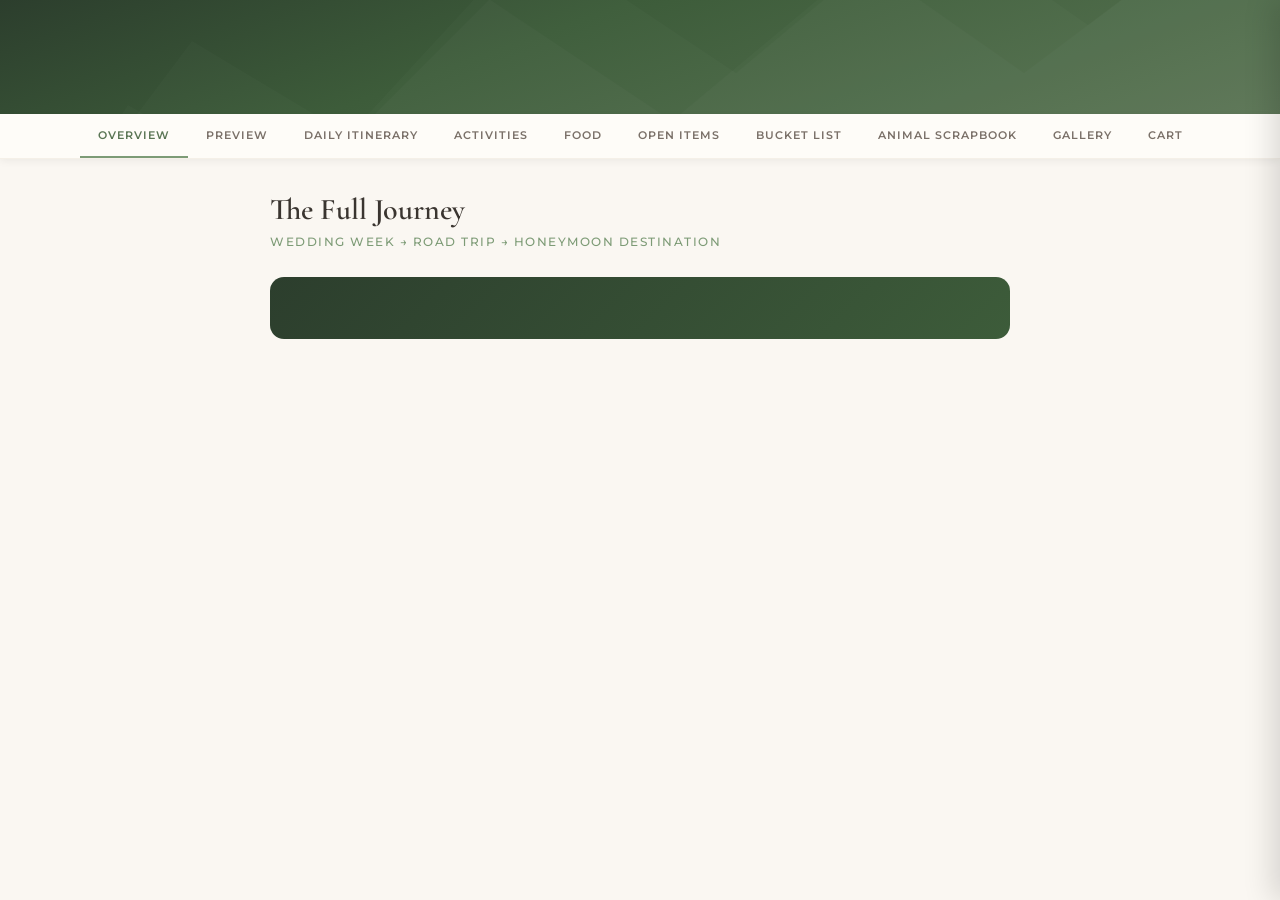
==== index.html @ e30eabe2 "Updated page icon" ====
<!doctype html>
<script type="application/json" id="cowork-artifact-meta">
  {
    "name": "hnymn",
    "schemaVersion": 1,
    "description": "Interactive itinerary builder"
  }
</script>
<html lang="en">
  <head>
    <meta charset="UTF-8" />
    <meta name="viewport" content="width=device-width, initial-scale=1.0" />
    <title>hnymn</title>
    <link
      rel="icon"
      href="https://xhatyapslpxsembgwbdt.supabase.co/storage/v1/object/public/site-assets/icons/hnymn-basic.png"
      type="image/png"
    />
    <link
      href="https://fonts.googleapis.com/css2?family=Cormorant+Garamond:ital,wght@0,400;0,600;1,400&family=Montserrat:wght@300;400;500;600&display=swap"
      rel="stylesheet"
    />
    <link rel="stylesheet" href="style.css" />
  </head>
  <body>
    <div id="offline-banner">
      ⚠ You are offline — some features may be unavailable.
    </div>

    <div class="hero">
      <div class="hero-content">
        <div class="hero-eyebrow" id="hero-eyebrow"></div>
        <h1 id="hero-title"></h1>
        <div class="hero-dates" id="hero-dates"></div>
        <div class="hero-tagline" id="hero-tagline"></div>
      </div>
    </div>

    <div class="tabs-bar">
      <button class="tab-btn active" onclick="switchTab('overview', event)">
        Overview
      </button>
      <button class="tab-btn" onclick="switchTab('preview', event)">
        Preview
      </button>
      <button class="tab-btn" onclick="switchTab('itinerary', event)">
        Daily Itinerary
      </button>
      <button class="tab-btn" onclick="switchTab('activities', event)">
        Activities
      </button>
      <button class="tab-btn" onclick="switchTab('food', event)">Food</button>
      <button class="tab-btn" onclick="switchTab('open', event)">
        Open Items
      </button>
      <button class="tab-btn" onclick="switchTab('bucket', event)">
        Bucket List
      </button>
      <button class="tab-btn" onclick="switchTab('animals', event)">
        Animal Scrapbook
      </button>
      <button class="tab-btn" onclick="switchTab('gallery', event)">
        Gallery
      </button>
      <button class="tab-btn" onclick="switchTab('costs', event)">Cart</button>
    </div>

    <div class="main">
      <!-- OVERVIEW TAB -->
      <div id="tab-overview" class="tab-panel active">
        <div class="section-title">The Full Journey</div>
        <div class="section-sub">
          Wedding Week → Road Trip → Honeymoon Destination
        </div>

        <div class="hotel-card">
          <div class="hotel-label" id="hotel-label"></div>
          <div class="hotel-name" id="hotel-name"></div>
          <div class="hotel-dates" id="hotel-dates"></div>
          <div class="hotel-detail" id="hotel-detail"></div>
        </div>

        <div class="timeline">
          <div id="pretrip-list"></div>
          <div id="overview-list"></div>
        </div>
      </div>

      <!-- ITINERARY TAB -->
      <div id="tab-itinerary" class="tab-panel">
        <div class="section-title">Day-by-Day Itinerary</div>
        <div class="section-sub">August 26 &#8211; September 2</div>

        <button class="edit-toggle edit-only" onclick="openStagingDrawer()">
          ✏️ Edit itinerary
        </button>
        <div id="itinerary-list"></div>
      </div>

      <!-- ACTIVITIES TAB -->
      <div id="tab-activities" class="tab-panel">
        <div class="section-title">Activities</div>
        <div class="section-sub">Scheduled &amp; On the Table</div>

        <div class="activities-grid" id="activities-grid"></div>
      </div>

      <!-- FOOD TAB -->
      <div id="tab-food" class="tab-panel">
        <div class="section-title">Food</div>
        <div class="section-sub">Where to eat &amp; drink in Jackson</div>

        <div id="food-options-list"></div>
      </div>

      <!-- BUCKET LIST TAB -->
      <div id="tab-bucket" class="tab-panel">
        <div class="section-title">Honeymoon Bucket List</div>
        <div class="section-sub">Tap to check off as you go</div>

        <ul class="bucket-list" id="bucketList"></ul>
      </div>

      <!-- ANIMAL SCRAPBOOK TAB -->
      <div id="tab-animals" class="tab-panel">
        <div class="section-title">Animal Scrapbook</div>
        <div class="section-sub">Tap to check off each one you spot</div>

        <div id="animal-scrapbook-list"></div>
      </div>

      <!-- OPEN ITEMS TAB -->
      <div id="tab-open" class="tab-panel">
        <div class="section-title">Open Items</div>
        <div class="section-sub">Decisions &amp; bookings still needed</div>

        <div id="open-items-list"></div>
      </div>

      <!-- GALLERY TAB -->
      <div id="tab-gallery" class="tab-panel">
        <div class="section-title">Gallery</div>
        <div class="section-sub">Photos from the trip</div>
        <div class="gallery-upload">
          <input
            type="file"
            id="gallery-file-input"
            accept="image/*"
            multiple
            style="display: none"
            onchange="handleGalleryUpload(this.files)"
          />
          <button
            type="button"
            id="gallery-upload-btn"
            class="gallery-upload-btn"
            onclick="document.getElementById('gallery-file-input').click()"
          >
            📷 Upload Photo
          </button>
        </div>
        <div class="gallery-grid" id="gallery-grid-render"></div>
      </div>

      <!-- PREVIEW TAB -->
      <div id="tab-preview" class="tab-panel"></div>

      <!-- CART TAB -->
      <div id="tab-costs" class="tab-panel">
        <div class="section-title">Cart</div>
        <div class="section-sub">Reservations &amp; selected extras</div>

        <div id="cart-content"></div>

        <p
          style="
            font-size: 12px;
            color: var(--warm-gray);
            margin-top: 8px;
            font-style: italic;
          "
        >
          All prices are estimates before tax &amp; tip. Reservations are
          already booked, so no price is shown.
        </p>
      </div>
    </div>

    <aside class="staging-drawer edit-only" id="staging-drawer">
      <div class="staging-header">
        <div class="staging-title">Edit Itinerary</div>
        <button class="staging-close" onclick="closeStagingDrawer()">✕</button>
      </div>
      <div class="staging-sub">
        Tap to select an item — selected items can be dragged into a day.
        Anything not yet placed appears here.
      </div>
      <div id="staging-list"></div>
      <div class="staging-footer">
        <button
          class="btn-save btn-save-all"
          id="save-all-btn"
          onclick="saveAllEdits()"
        >
          ✓ Save changes
        </button>
      </div>
    </aside>

    <div class="lightbox-overlay" id="lightbox" onclick="closeLightbox(event)">
      <div class="lightbox-box">
        <button class="lightbox-close" onclick="closeLightbox(event, true)">
          ✕
        </button>
        <img id="lightbox-img" src="" alt="" />
      </div>
    </div>

    <div id="menu-lightbox" onclick="closeMenuLightbox(event)">
      <div class="menu-modal" onclick="event.stopPropagation()">
        <button class="menu-close" onclick="closeMenuLightbox(event, true)">
          ✕
        </button>
        <div class="menu-title" id="menu-title"></div>
        <div class="menu-scroll" id="menu-scroll"></div>
      </div>
    </div>

    <footer id="site-footer"></footer>
    <button id="signout-btn" class="signout-btn" type="button">Sign out</button>

    <!-- Stage 7 cutover: the trip data/*.js files were removed from the load — all content now lives
     in Supabase and loads after login. The .js files remain on disk as a local backup (not served). -->
    <!-- Supabase: CDN library (global `supabase`) then our client (`sb`). Must load before the app script. -->
    <script src="https://cdn.jsdelivr.net/npm/@supabase/supabase-js@2"></script>
    <script src="data/supabase-client.js"></script>
    <script>
      // ===== CONTENT GLOBALS (Stage 7) — empty until loadCloudContent() fills them after sign-in =====
      let itineraryState = { days: [], unassignedItems: [] };
      let activitiesData = [];
      let foodOptionsData = [];
      let foodResearchData = {};
      let foodMenusData = {};
      let reservationsData = [];
      let pretripData = [];
      let openItemsData = [];
      let bucketlistData = [];
      let animalScrapbookData = [];
      let animalImages = {};
      const signoutBtn = document.getElementById("signout-btn");

      // ===== AUTH GATE (Stage 1) =====
      // Apply the user's Supabase role as a body class so CSS can hide editor controls.
      function applyRole(session) {
        const role =
          session &&
          session.user &&
          session.user.app_metadata &&
          session.user.app_metadata.role;
        document.body.classList.remove("role-editor", "role-viewer");
        document.body.classList.add(
          role === "editor" ? "role-editor" : "role-viewer",
        );
      }
      // Load cloud/cached state, then rebuild all visible app sections for this session.
      async function showApp(session) {
        if (session) document.body.classList.remove("no-session"); // Stage 8: real login clears offline read-only mode
        applyRole(session);
        await loadCloudContent(); // pull latest content from Supabase
        await loadChecklistState(); // pull bucket-list + animal-scrapbook checks
        await loadMediaUrls(); // sign preview + animal image URLs from the media bucket
        reseedWorkingState(); // rebuild editor state from the cloud content
        renderAll(); // render every tab from the cloud content
        renderGallery(); // async; populates the Gallery tab from Storage (fire-and-forget)
        signoutBtn.style.display = session ? "block" : "none";
      }

      // Stage 8: with no valid session, if we're offline AND have cached content, open the trip
      // read-only from cache instead of the login wall (so a lapsed ~1h token doesn't lock us out).
      // Route offline users to the cached read-only app; otherwise send them to sign-in.
      function offlineFallbackOrLogin() {
        if (!navigator.onLine && localStorage.getItem("offlineContent")) {
          document.body.classList.add("no-session");
          showApp(null);
        } else {
          window.location.href = "login.html";
        }
      }
      // Restore an existing session on load (Supabase persists it in localStorage → survives refresh).
      // Restore the persistent Supabase session before deciding which page state to show.
      sb.auth
        .getSession()
        .then(({ data: { session } }) => {
          session ? showApp(session) : offlineFallbackOrLogin();
        })
        // Log session-restore failures, then use the same offline/login routing.
        .catch((error) => {
          console.error("Unable to restore the Supabase session:", error);
          offlineFallbackOrLogin();
        });

      // Sign out and clear locally cached private content before returning to the login page.
      signoutBtn.addEventListener("click", async () => {
        try {
          const { error } = await sb.auth.signOut();
          if (error) throw error;
        } catch (error) {
          console.error("Unable to sign out:", error);
          alert("Unable to sign out. Please try again.");
          return;
        }
        // Clear on-device private caches so another account on this device can't read them.
        try {
          localStorage.removeItem("offlineContent");
          localStorage.removeItem("offlineChecklist");
          localStorage.removeItem("offlineChecklistDirty");
          localStorage.removeItem("offlineMediaUrls");
        } catch (e) {}
        if (window.caches) caches.delete("hnymn-img-v1");
        window.location.href = "login.html";
      });

      // ===== STAGE 3a: load content from Supabase and render from it (post-login) =====
      // Assign a {key:value} content map onto the globals. Shared by the live fetch and the Stage-8 cache.
      // Copy recognized Supabase content keys into the app's in-memory data variables.
      function applyContent(byKey) {
        if (!byKey) return;
        if (byKey.itinerary) itineraryState = byKey.itinerary;
        if (byKey.activities) activitiesData = byKey.activities;
        if (byKey.food_options) foodOptionsData = byKey.food_options;
        if (byKey.food_research) foodResearchData = byKey.food_research;
        if (byKey.food_menus) foodMenusData = byKey.food_menus;
        if (byKey.reservations) reservationsData = byKey.reservations;
        if (byKey.pretrip) pretripData = byKey.pretrip;
        if (byKey.open_items) openItemsData = byKey.open_items;
        if (byKey.bucket_list) bucketlistData = byKey.bucket_list;
        if (byKey.animals) animalScrapbookData = byKey.animals;
        if (byKey.animal_images) animalImages = byKey.animal_images;
        if (byKey.site) siteData = byKey.site;
        if (byKey.preview) previewData = byKey.preview;
      }
      // Fetch content rows; if the network fails, restore the last saved local snapshot.
      async function loadCloudContent() {
        try {
          const { data, error } = await sb.from("content").select("key,value");
          if (error || !data) throw error || new Error("no content");
          const byKey = {};
          data.forEach((r) => {
            byKey[r.key] = r.value;
          });
          applyContent(byKey);
          try {
            localStorage.setItem("offlineContent", JSON.stringify(byKey));
          } catch (e) {} // Stage 8: read-through cache
          return true;
        } catch (error) {
          // Stage 8: offline / fetch failed → render from the last-synced snapshot.
          try {
            const cached = localStorage.getItem("offlineContent");
            if (cached) {
              applyContent(JSON.parse(cached));
              console.warn(
                "Supabase content could not be loaded; using the saved offline copy.",
                error,
              );
              return true;
            }
          } catch (cacheError) {
            console.error(
              "Unable to read the saved offline content:",
              cacheError,
            );
          }
          console.error(
            "Unable to load Supabase content and no saved copy is available.",
            error,
          );
          return false;
        }
      }
      // Rebuild the editor's in-memory working state from the (now cloud) content.
      // Start a fresh editable draft and clear transient editor-only selections.
      function reseedWorkingState() {
        itineraryDraft = ensureUids(linkCatalog(seedDraft()));
        stagingPool = [];
        unassignedItems = dedupeUnassigned(
          JSON.parse(
            JSON.stringify(
              (itineraryState && itineraryState.unassignedItems) || [],
            ),
          ),
        );
        activityTiers = {};
      }
      // Render every tab from the current globals.
      // Refresh each view after cloud content has been loaded or changed.
      function renderAll() {
        renderSite();
        renderPreview();
        renderPretrip();
        renderOverview();
        renderItinerary();
        renderStaging();
        renderActivities();
        renderFoodOptions();
        renderCart();
        renderOpenItems();
        renderAnimalScrapbook();
        renderBucketList();
        applyEditGating();
      }

      // ===== STAGE 3b: site (hero/hotel/footer) + preview, extracted to data =====
      let siteData = {};
      let previewData = [];
      // Fill the hero, hotel card, and footer from the Supabase site record.
      function renderSite() {
        const s = siteData || {};
        // Set a page field as text by default; allow HTML only for trusted configured fields.
        const set = (id, val, asHtml) => {
          const el = document.getElementById(id);
          if (!el) return;
          if (asHtml) el.innerHTML = val || "";
          else el.textContent = val || "";
        };
        set("hero-eyebrow", s.heroEyebrow);
        set("hero-title", s.heroTitleHtml, true);
        set("hero-dates", s.heroDates);
        set("hero-tagline", s.heroTagline);
        set("hotel-label", s.hotelLabel);
        set("hotel-name", s.hotelName);
        set("hotel-dates", s.hotelDates);
        set("hotel-detail", s.hotelDetail, true);
        set("site-footer", s.footer);
      }
      // Build the Preview tab from its data and resolve image paths to signed URLs.
      function renderPreview() {
        const panel = document.getElementById("tab-preview");
        if (!panel) return;
        panel.innerHTML =
          '<div class="section-title">Preview</div>' +
          '<div class="section-sub">Inspiration for the heart</div>' +
          (previewData || [])
            .map(
              (sec) => `
        <div class="preview-section">
          <div class="preview-section-title">${sec.title || ""}</div>
          ${sec.description ? `<div class="preview-section-desc">${sec.description}</div>` : ""}
          <div class="gallery-grid">
            ${(sec.images || [])
              .map(
                (img) => `
            <div class="gallery-item">
              <img src="${mediaUrl(img.src)}" alt="${img.alt || ""}">
              ${img.caption ? `<div class="gallery-caption">${img.caption}</div>` : ""}
            </div>`,
              )
              .join("")}
          </div>
        </div>`,
            )
            .join("");
      }

      // ===== STAGE 4: persist itinerary edits + checklist to Supabase =====
      // Escape values inserted into HTML attributes such as data-key and value.
      function escAttr(s) {
        return String(s == null ? "" : s)
          .replace(/&/g, "&amp;")
          .replace(/"/g, "&quot;");
      }

      let checklistState = { bucket: [], animals: [] };
      // Load checklist state from Supabase and prefer unsynced local edits when present.
      async function loadChecklistState() {
        try {
          const { data, error } = await sb
            .from("checklist")
            .select("value")
            .eq("key", "state")
            .maybeSingle();
          if (error) throw error;
          checklistState =
            data && data.value
              ? {
                  bucket: data.value.bucket || [],
                  animals: data.value.animals || [],
                }
              : { bucket: [], animals: [] };
          // Stage 8: if local checks haven't synced yet, keep them instead of the (older) server copy.
          if (localStorage.getItem("offlineChecklistDirty")) {
            const cached = localStorage.getItem("offlineChecklist");
            if (cached) {
              try {
                checklistState = JSON.parse(cached);
              } catch (e) {}
            }
          } else {
            try {
              localStorage.setItem(
                "offlineChecklist",
                JSON.stringify(checklistState),
              );
            } catch (e) {} // read-through cache
          }
        } catch (error) {
          // Stage 8: offline → hydrate checks from the last-synced cache.
          try {
            const cached = localStorage.getItem("offlineChecklist");
            checklistState = cached
              ? JSON.parse(cached)
              : { bucket: [], animals: [] };
          } catch (e2) {
            checklistState = { bucket: [], animals: [] };
          }
          console.warn(
            "Unable to load checklist state from Supabase; using the saved local state.",
            error,
          );
        }
      }
      // Save checklist changes locally and remotely, recording a retry if offline.
      async function saveChecklistState() {
        // Stage 8: always mirror locally so checks survive offline + a reload.
        try {
          localStorage.setItem(
            "offlineChecklist",
            JSON.stringify(checklistState),
          );
        } catch (e) {}
        if (!navigator.onLine) {
          try {
            localStorage.setItem("offlineChecklistDirty", "1");
          } catch (e) {}
          return;
        }
        try {
          const { error } = await sb.from("checklist").upsert(
            {
              key: "state",
              value: checklistState,
              updated_at: new Date().toISOString(),
            },
            { onConflict: "key" },
          );
          if (error) throw error;
          try {
            localStorage.removeItem("offlineChecklistDirty");
          } catch (e) {} // synced
        } catch (error) {
          console.error(
            "Unable to save checklist state; it will be retried:",
            error,
          );
          try {
            localStorage.setItem("offlineChecklistDirty", "1");
          } catch (e2) {} // queued for reconnect
        }
      }
      // Stage 8: on reconnect, push any queued (offline) checklist change (whole-state, last-write-wins).
      // Retry a checklist write that was queued while offline.
      async function flushChecklistQueue() {
        if (navigator.onLine && localStorage.getItem("offlineChecklistDirty")) {
          await saveChecklistState();
        }
      }
      // Stage 8: offline banner + connectivity wiring.
      // Keep the banner and offline CSS state synchronized with browser connectivity.
      function updateOfflineBanner() {
        const off = !navigator.onLine;
        document.body.classList.toggle("offline", off);
        const banner = document.getElementById("offline-banner");
        if (banner) banner.style.display = off ? "block" : "none";
      }
      // Refresh offline UI and retry pending checklist data after reconnecting.
      window.addEventListener("online", () => {
        updateOfflineBanner();
        flushChecklistQueue();
      });
      // Refresh the offline UI when the browser loses its network connection.
      window.addEventListener("offline", updateOfflineBanner);
      updateOfflineBanner();

      // Return the current editable itinerary in the format stored in Supabase.
      function currentItineraryValue() {
        return { days: itineraryDraft, unassignedItems: unassignedItems };
      }
      // Persist the current itinerary draft for users with the editor role.
      async function saveItineraryToCloud() {
        if (!document.body.classList.contains("role-editor")) return false; // editor only (RLS also enforces server-side)
        try {
          const { error } = await sb.from("content").upsert(
            {
              key: "itinerary",
              value: currentItineraryValue(),
              updated_at: new Date().toISOString(),
            },
            { onConflict: "key" },
          );
          if (error) throw error;
          return true;
        } catch (error) {
          console.error("Unable to save itinerary to Supabase:", error);
          return false;
        }
      }

      // ===== STAGE 5: gallery photo uploads (private bucket → signed URLs) =====
      // Escape text content before placing it in generated HTML.
      function escHtml(s) {
        return String(s == null ? "" : s)
          .replace(/&/g, "&amp;")
          .replace(/</g, "&lt;")
          .replace(/>/g, "&gt;")
          .replace(/"/g, "&quot;");
      }
      // Load gallery records, sign their private image URLs, and display the photo cards.
      async function renderGallery() {
        const grid = document.getElementById("gallery-grid-render");
        if (!grid) return;
        let rows;
        try {
          const { data, error } = await sb
            .from("gallery")
            .select("id,storage_path,caption,created_at")
            .order("created_at", { ascending: false });
          if (error) throw error;
          rows = data || [];
        } catch (error) {
          console.error("Unable to load gallery records:", error);
          grid.innerHTML =
            '<div class="gallery-empty">Could not load photos. Check your connection and try again.</div>';
          return;
        }
        if (!rows.length) {
          grid.innerHTML =
            '<div class="gallery-empty">No photos yet — tap "📷 Upload Photo" to add one.</div>';
          return;
        }
        const paths = rows.map((r) => r.storage_path);
        const urlByPath = {};
        try {
          const { data: signed, error } = await sb.storage
            .from("gallery")
            .createSignedUrls(paths, 3600);
          if (error) throw error;
          (signed || []).forEach((s, i) => {
            if (s && s.signedUrl) urlByPath[paths[i]] = s.signedUrl;
          });
        } catch (error) {
          console.error("Unable to create signed gallery image URLs:", error);
        }
        grid.innerHTML = rows
          .map((r) => {
            const url = urlByPath[r.storage_path];
            const cap = r.caption || "";
            const capA = escAttr(cap);
            const media = url
              ? `<img src="${url}" alt="${capA || "Trip photo"}" loading="lazy">`
              : `<div class="gallery-missing">⚠ Image unavailable<span>(file moved or deleted)</span></div>`;
            return `<div class="gallery-item" data-id="${r.id}" data-caption="${capA}">
          ${media}
          <button class="gallery-edit-btn" title="Edit caption" onclick="event.stopPropagation(); editGalleryCaption('${r.id}', this)">✎</button>
          ${cap ? `<div class="gallery-caption">${escHtml(cap)}</div>` : ""}
        </div>`;
          })
          .join("");
      }
      // Upload selected photos to private Storage and save each photo's metadata row.
      async function handleGalleryUpload(files) {
        if (!files || !files.length) return;
        if (!navigator.onLine) {
          alert("You're offline — connect to the internet to upload photos.");
          return;
        } // Stage 8
        const {
          data: { user },
        } = await sb.auth.getUser();
        if (!user) {
          alert("Please sign in to upload.");
          return;
        }
        const btn = document.getElementById("gallery-upload-btn");
        if (btn) {
          btn.disabled = true;
          btn.textContent = "Uploading…";
        }
        for (const file of files) {
          try {
            const caption =
              prompt('Caption for "' + file.name + '" (optional):', "") || null;
            const ext = (file.name.split(".").pop() || "jpg").toLowerCase();
            const path = `${user.id}/${Date.now()}-${Math.random().toString(36).slice(2)}.${ext}`;
            const { error: upErr } = await sb.storage
              .from("gallery")
              .upload(path, file);
            if (upErr) {
              alert("Upload failed: " + upErr.message);
              continue;
            }
            const { error: insErr } = await sb.from("gallery").insert({
              storage_path: path,
              uploaded_by: user.id,
              caption: caption,
            });
            if (insErr) {
              alert("File uploaded but saving it failed: " + insErr.message);
            }
          } catch (e) {
            alert("Upload error: " + e.message);
          }
        }
        if (btn) {
          btn.disabled = false;
          btn.textContent = "📷 Upload Photo";
        }
        const input = document.getElementById("gallery-file-input");
        if (input) input.value = ""; // allow re-selecting the same file
        await renderGallery();
      }
      // Prompt for and persist a photo caption, then refresh the gallery.
      async function editGalleryCaption(id, btn) {
        if (!navigator.onLine) {
          alert("You're offline — connect to the internet to edit captions.");
          return;
        } // Stage 8
        const item = btn.closest(".gallery-item");
        const cur = (item && item.dataset.caption) || "";
        const val = prompt("Caption for this photo:", cur);
        if (val === null) return; // cancelled
        try {
          const { error } = await sb
            .from("gallery")
            .update({ caption: val })
            .eq("id", id);
          if (error) {
            alert("Could not update caption: " + error.message);
            return;
          }
        } catch (e) {
          alert("Could not update caption: " + e.message);
          return;
        }
        await renderGallery();
      }

      // ===== STAGE 6: preview + animal images from the private `media` bucket =====
      // Collect unique storage paths used by Preview and Animal Scrapbook images.
      function allMediaPaths() {
        const set = new Set();
        (previewData || []).forEach((sec) =>
          (sec.images || []).forEach((img) => {
            if (img && img.src) set.add(img.src);
          }),
        );
        Object.values(animalImages || {}).forEach((arr) =>
          (arr || []).forEach((p) => {
            if (p) set.add(p);
          }),
        );
        return Array.from(set);
      }
      let mediaUrls = {};
      // Request signed image URLs and fall back to the locally cached URL map offline.
      async function loadMediaUrls() {
        const paths = allMediaPaths();
        if (!paths.length) {
          mediaUrls = {};
          return;
        }
        try {
          const { data, error } = await sb.storage
            .from("media")
            .createSignedUrls(paths, 3600);
          if (error || !data) throw error || new Error("no signed urls");
          const map = {};
          data.forEach((s, i) => {
            if (s && s.signedUrl) map[paths[i]] = s.signedUrl;
          });
          mediaUrls = map;
          try {
            localStorage.setItem("offlineMediaUrls", JSON.stringify(map));
          } catch (e) {} // Stage 8: reuse offline
          warmMediaCache(); // Stage 8: proactively cache every media image so all show offline (even un-scrolled)
        } catch (e) {
          // Stage 8: offline → reuse the last-synced signed URLs so each <img src> stays a Supabase URL that the
          // service worker's path-keyed image cache can satisfy. (Falling back to the local path would miss that
          // cache and — post-cutover — those local files aren't even deployed.)
          try {
            const cached = localStorage.getItem("offlineMediaUrls");
            mediaUrls = cached ? JSON.parse(cached) : {};
          } catch (e2) {
            mediaUrls = {};
          }
        }
      }
      // Stage 8: fetch every media image once while online so the service worker caches its bytes for offline.
      // Cheap on repeat loads: already-cached images are served from the SW cache without hitting the network.
      // Warm the service worker's image cache in the background while connected.
      function warmMediaCache() {
        if (!navigator.onLine) return;
        Object.keys(mediaUrls).forEach((path) => {
          const url = mediaUrls[path];
          if (url) fetch(url).catch(() => {});
        });
      }
      // Falls back to the local file path if the media bucket has no signed URL (e.g. pre-migration on localhost).
      // Resolve a media path to its signed cloud URL or its original path.
      function mediaUrl(path) {
        return (mediaUrls && mediaUrls[path]) || path;
      }
      // Editor-only one-time migration: fetch each local image (served by the dev server) and upload it to the media bucket.
      // One-time maintenance helper for copying legacy local images into Supabase Storage.
      async function migrateImagesToCloud() {
        if (!document.body.classList.contains("role-editor")) return;
        const paths = allMediaPaths();
        const btn = document.getElementById("migrate-img-btn");
        if (btn) btn.disabled = true;
        let ok = 0,
          fail = 0;
        for (const path of paths) {
          try {
            const res = await fetch(path);
            if (!res.ok) {
              fail++;
            } else {
              const blob = await res.blob();
              const { error } = await sb.storage
                .from("media")
                .upload(path, blob, {
                  upsert: true,
                  contentType: blob.type || undefined,
                });
              if (error) fail++;
              else ok++;
            }
          } catch (e) {
            fail++;
          }
          if (btn)
            btn.textContent = "Migrating… " + (ok + fail) + "/" + paths.length;
        }
        if (btn) {
          btn.disabled = false;
          btn.textContent = "🖼 Migrate images to Supabase";
        }
        alert(
          "Images migrated: " +
            ok +
            " uploaded, " +
            fail +
            " failed (of " +
            paths.length +
            "). Reload to load them via signed URLs.",
        );
      }

      // Activate the requested tab panel and mark its clicked navigation button active.
      function switchTab(name, event) {
        const panel = document.getElementById("tab-" + name);
        if (!panel || !event || !event.currentTarget) return;
        document
          .querySelectorAll(".tab-panel")
          .forEach((p) => p.classList.remove("active"));
        document
          .querySelectorAll(".tab-btn")
          .forEach((b) => b.classList.remove("active"));
        panel.classList.add("active");
        event.currentTarget.classList.add("active");
      }

      // Expand or collapse a single itinerary day card.
      function toggleDay(card) {
        card.classList.toggle("open");
      }

      // Toggle a bucket-list or animal check and persist the updated checklist state.
      function toggleBucket(el) {
        if (document.body.classList.contains("no-session")) return; // Stage 8: offline read-only (no auth to persist)
        const on = el.classList.toggle("checked");
        const kind = el.dataset.kind,
          key = el.dataset.key;
        if (!kind || !key) return;
        const arr = checklistState[kind] || (checklistState[kind] = []);
        const i = arr.indexOf(key);
        if (on && i === -1) arr.push(key);
        else if (!on && i !== -1) arr.splice(i, 1);
        saveChecklistState();
      }

      // ── ACTIVITY TIER SELECTIONS (in-memory only; resets to defaults on reload) ──
      let activityTiers = {};

      // ── UNASSIGNED ITEMS — catalog items selected via "+" but not yet placed in a day ──
      // Seeded fresh from itineraryState on every load (no persistence). De-duped by type:id.
      // Remove duplicate selected catalog items while preserving their first occurrence.
      function dedupeUnassigned(items) {
        const seen = new Set();
        return items.filter((u) => {
          const key = u.type + ":" + u.id;
          if (seen.has(key)) return false;
          seen.add(key);
          return true;
        });
      }
      let unassignedItems = dedupeUnassigned(
        JSON.parse(JSON.stringify(itineraryState.unassignedItems)),
      );

      // Add an activity to or remove it from the unassigned cart.
      function toggleActivity(id) {
        if (placedDayOf("act:" + id) !== null) return;
        const idx = unassignedItems.findIndex(
          (u) => u.type === "activity" && u.id === id,
        );
        if (idx === -1)
          unassignedItems.push({
            type: "activity",
            id,
            uid: newUid(),
            time: null,
          });
        else unassignedItems.splice(idx, 1);
        renderActivities();
        renderCart();
        renderStaging();
      }
      // Add a food option to or remove it from the unassigned cart.
      function toggleFood(id) {
        if (placedDayOf("food:" + id) !== null) return;
        const idx = unassignedItems.findIndex(
          (u) => u.type === "food" && u.id === id,
        );
        if (idx === -1)
          unassignedItems.push({ type: "food", id, uid: newUid(), time: null });
        else unassignedItems.splice(idx, 1);
        renderFoodOptions();
        renderCart();
        renderStaging();
      }
      // Return the selected tier price for an activity, or its standard amount.
      function activityAmount(a) {
        if (a.tiers) {
          const tid = activityTiers[a.id] || a.tiers[0].id;
          const t = a.tiers.find((x) => x.id === tid) || a.tiers[0];
          return t.amount;
        }
        return a.amount || 0;
      }
      // Return the selected tier label for an activity, if it has tiers.
      function activityTierLabel(a) {
        if (!a.tiers) return null;
        const tid = activityTiers[a.id] || a.tiers[0].id;
        const t = a.tiers.find((x) => x.id === tid) || a.tiers[0];
        return t.label;
      }
      // Change an activity's selected pricing tier and refresh the related views.
      function setActivityTier(id, tierId) {
        activityTiers[id] = tierId;
        renderActivities();
        renderCart();
      }

      // Format a numeric amount as a dollar value.
      function fmt(n) {
        return "$" + n.toLocaleString();
      }

      // ── CATALOG LOOKUP UTILITIES (registry resolution by id) ──
      // Guard against empty/malformed ids so blank registry rows can't be matched.
      // Find an activity catalog entry by its stable ID.
      function getActivityById(id) {
        return id ? activitiesData.find((a) => a.id === id) || null : null;
      }
      // Find a food catalog entry by its stable ID.
      function getFoodById(id) {
        return id
          ? foodOptionsData.flatMap((g) => g.items).find((i) => i.id === id) ||
              null
          : null;
      }

      // foodOptionsData has no reliable icon → fall back to a category-appropriate emoji.
      const FOOD_CATEGORY_ICONS = {
        Dinner: "🍽️",
        Lunch: "🍔",
        Breakfast: "🥞",
        Snacks: "🧇",
        Coffee: "☕",
      };
      // Find the category group containing a food catalog entry.
      function getFoodCategory(id) {
        for (const g of foodOptionsData) {
          if (g.items.some((i) => i.id === id)) return g.category;
        }
        return null;
      }
      // Resolve a food icon from the item's icon or category fallback.
      function foodIconById(id) {
        const f = getFoodById(id);
        if (f && f.icon) return f.icon;
        return FOOD_CATEGORY_ICONS[getFoodCategory(id)] || "🍽️";
      }
      // Resolve an activity icon, using a pin when the catalog has none.
      function activityIconById(id) {
        const a = getActivityById(id);
        return a && a.icon ? a.icon : "📌";
      }

      // Resolves a catalog item reference to a full display object. Custom items pass through unchanged.
      // Inline fields override catalog defaults, but blank inline values never erase resolved display data.
      // Expand saved catalog references into the display fields used by itinerary cards.
      function expandItem(item) {
        if (!item.type || item.type === "custom") return item;
        let base;
        if (item.type === "activity") {
          const a = getActivityById(item.id);
          if (!a) return item;
          base = {
            icon: activityIconById(a.id),
            name: a.name,
            detail: a.description,
            sourceId: "act:" + a.id,
          };
        } else if (item.type === "food") {
          const f = getFoodById(item.id);
          if (!f) return item;
          base = {
            icon: foodIconById(f.id),
            name: f.name,
            detail: f.cost,
            sourceId: "food:" + f.id,
          };
        } else {
          return item;
        }
        const merged = { ...base, ...item };
        if (!item.icon) merged.icon = base.icon;
        if (!item.name) merged.name = base.name;
        if (item.detail == null || item.detail === "")
          merged.detail = base.detail;
        return merged;
      }

      // Render booked reservations, selected activities/food, and estimated totals.
      function renderCart() {
        const el = document.getElementById("cart-content");
        if (!el) return;
        let html = "";

        // Reservations (already booked; no prices, not selectable)
        html +=
          '<div class="cost-card"><div class="cost-header"><span>Reservations</span></div>';
        html += reservationsData
          .map(
            (r) => `
        <div class="cost-row">
          <span class="cost-name">${r.name}</span>
          <span style="font-size:12px; font-weight:500; color:var(--warm-gray);">${r.dateTime}</span>
        </div>`,
          )
          .join("");
        html += "</div>";

        // Activities — placed in a day OR in unassignedItems
        const acts = activitiesData.filter(
          (a) =>
            placedDayOf("act:" + a.id) !== null ||
            unassignedItems.some((u) => u.type === "activity" && u.id === a.id),
        );
        const actTotal = acts.reduce((s, a) => s + activityAmount(a), 0);
        html +=
          '<div class="cost-card"><div class="cost-header"><span>Activities</span></div>';
        html += acts.length
          ? acts
              .map((a) => {
                const pd = placedDayOf("act:" + a.id);
                return `
            <div class="cost-row">
              <span class="cost-name">${a.name}${a.tiers ? " — " + activityTierLabel(a) : ""}${pd ? ` <span class="cart-day-badge">Day ${pd}</span>` : ""}</span>
              <span class="cost-amount">${a.tiers ? fmt(activityAmount(a)) : a.price}</span>
            </div>`;
              })
              .join("")
          : '<div class="cost-row"><span class="cost-name" style="font-style:italic; color:var(--warm-gray);">None selected yet</span></div>';
        html += `<div class="cost-total-row"><div>Activities Subtotal</div><span class="cost-amount">${fmt(actTotal)}</span></div></div>`;

        // Food — placed in a day OR in unassignedItems
        const foods = foodOptionsData
          .flatMap((g) => g.items)
          .filter(
            (i) =>
              placedDayOf("food:" + i.id) !== null ||
              unassignedItems.some((u) => u.type === "food" && u.id === i.id),
          );
        const foodTotal = foods.reduce((s, i) => s + (i.amount || 0), 0);
        html +=
          '<div class="cost-card"><div class="cost-header"><span>Food</span></div>';
        html += foods.length
          ? foods
              .map((i) => {
                const pd = placedDayOf("food:" + i.id);
                return `
            <div class="cost-row">
              <span class="cost-name">${i.name}${pd ? ` <span class="cart-day-badge">Day ${pd}</span>` : ""}</span>
              <span class="cost-amount">${i.cost || (i.amount != null ? fmt(i.amount) : "—")}</span>
            </div>`;
              })
              .join("")
          : '<div class="cost-row"><span class="cost-name" style="font-style:italic; color:var(--warm-gray);">None selected yet</span></div>';
        html += `<div class="cost-total-row"><div>Food Subtotal</div><span class="cost-amount">${fmt(foodTotal)}</span></div></div>`;

        // Grand total (Activities + Food; reservations excluded)
        html += `<div class="cost-card"><div class="cost-total-row"><div><div>Grand Total</div><div class="cost-total-sub">Activities + Food (estimate)</div></div><span class="cost-amount">${fmt(actTotal + foodTotal)}</span></div></div>`;

        el.innerHTML = html;
      }

      // Render the pre-trip timeline from its configured content records.
      function renderPretrip() {
        const list = document.getElementById("pretrip-list");
        list.innerHTML = pretripData
          .map(
            (item) => `
        <div class="tl-item ${item.type}">
          <div class="tl-date">${item.date}</div>
          <div class="tl-title">${item.title}</div>
          <div class="tl-desc">${item.desc}</div>
        </div>
      `,
          )
          .join("");
      }
      renderPretrip();

      // Safely resolve a display name for a placed item: prefer the inline name, then fall back
      // to the catalog registry by id (or sourceId) for catalog items with no inline name.
      // Return the best available human-readable name for an itinerary item.
      function overviewItemName(act) {
        if (act.name) return act.name;
        if (act.type === "activity") {
          const a = getActivityById(act.id);
          if (a) return a.name;
        }
        if (act.type === "food") {
          const f = getFoodById(act.id);
          if (f) return f.name;
        }
        const sid = act.sourceId || "";
        if (sid.indexOf("act:") === 0) {
          const a = getActivityById(sid.slice(4));
          if (a) return a.name;
        }
        if (sid.indexOf("food:") === 0) {
          const f = getFoodById(sid.slice(5));
          if (f) return f.name;
        }
        return null;
      }
      // Dynamic Overview timeline — renders one .tl-item per day from itineraryDraft, reusing the
      // exact same tags/classes as the original static markup. The description is the day's activity
      // and meal names joined with " · ".
      // Build the Overview timeline from the live itinerary draft.
      function renderOverview() {
        const list = document.getElementById("overview-list");
        if (!list) return;
        const lastDay = itineraryDraft.length
          ? itineraryDraft[itineraryDraft.length - 1].dayNumber
          : null;
        list.innerHTML = itineraryDraft
          .map((day) => {
            const names = day.activities.map(overviewItemName).filter(Boolean);
            const desc = names.length ? names.join(" · ") : "—";
            const travel = day.dayNumber === lastDay ? " travel" : "";
            return `
        <div class="tl-item${travel}">
          <div class="tl-date">${day.dateLabel}</div>
          <div class="tl-title">${day.title} — Day ${day.dayNumber}</div>
          <div class="tl-desc">${desc}</div>
        </div>`;
          })
          .join("");
      }

      // Render day cards and preserve which cards were expanded during the refresh.
      function renderItinerary() {
        const list = document.getElementById("itinerary-list");
        if (!list) return;
        const edit =
          typeof isDesktopEdit === "function" &&
          isDesktopEdit() &&
          document.body.classList.contains("editing");
        const open = new Set(
          Array.from(list.querySelectorAll(".day-card.open")).map((c) =>
            c.getAttribute("data-day"),
          ),
        );
        list.innerHTML = itineraryDraft
          .map(
            (day) => `
        <div class="day-card" data-day="${day.dayNumber}">
          <div class="day-header" onclick="toggleDay(this.closest('.day-card'))">
            <div class="day-number">${day.dayNumber}</div>
            <div class="day-title-wrap">
              <div class="day-date-label">${day.dateLabel}</div>
              ${edit ? `<input class="day-title-input" value="${(day.title || "").replace(/&/g, "&amp;").replace(/"/g, "&quot;")}" onclick="event.stopPropagation()" onchange="setDayTitle(${day.dayNumber}, this.value)">` : `<div class="day-title">${day.title}</div>`}
            </div>
            <div class="day-chevron">&#9660;</div>
          </div>
          <div class="day-body" ${edit ? `ondragover="allowDrop(event)" ondrop="dropOnDay(event, ${day.dayNumber})"` : ""}>
            <ul class="activity-list">
              ${day.activities
                .map((a) =>
                  edit && a.type === "custom"
                    ? customEditItemHtml(a, day.dayNumber)
                    : `
                <li class="activity-item" data-uid="${a.uid}" ${edit ? `draggable="true" ondragstart="dragStartItem(event, '${a.uid}')" ondragover="allowDrop(event)" ondrop="dropOnItem(event, ${day.dayNumber}, '${a.uid}')"` : ""}>
                  ${edit ? '<span class="item-drag-handle" title="Drag to reorder">⠿</span>' : ""}
                  <div class="activity-icon">${a.icon}</div>
                  <div class="activity-content">
                    ${edit ? `<input type="time" class="activity-time-input" value="${a.time || ""}" onclick="event.stopPropagation()" onchange="setItemTime('${a.uid}', this.value)">` : a.time ? `<div class="activity-time">${formatTime(a.time)}</div>` : ""}
                    <div class="activity-name">${a.name}</div>
                    ${a.detail ? `<div class="activity-detail">${a.detail}</div>` : ""}
                  </div>
                  ${a.badge ? `<span class="activity-badge ${a.badgeType}">${a.badge}</span>` : ""}
                  ${edit ? `<button class="item-remove" title="Remove from day" onclick="removeItem(event, ${day.dayNumber}, '${a.uid}')">✕</button>` : ""}
                </li>
              `,
                )
                .join("")}
              ${edit && day.activities.length === 0 ? '<li class="activity-empty">Drop items here</li>' : ""}
            </ul>
            ${edit ? `<button class="add-custom-btn" onclick="addCustomItem(${day.dayNumber})" title="Add a custom option to this day">＋ Add custom</button>` : ""}
          </div>
        </div>
      `,
          )
          .join("");
        Array.from(list.querySelectorAll(".day-card")).forEach((c) => {
          if (open.has(c.getAttribute("data-day"))) c.classList.add("open");
        });
        if (!open.size && list.firstElementChild)
          list.firstElementChild.classList.add("open");
      }

      // Render categorized restaurants and food options with selection/menu controls.
      function renderFoodOptions() {
        const list = document.getElementById("food-options-list");
        list.innerHTML = foodOptionsData
          .map(
            (group) => `
        <div class="food-group">
          <div class="food-group-title">${group.category}</div>
          ${group.items
            .map((item) => {
              const placedDay = placedDayOf("food:" + item.id);
              const locked = placedDay !== null;
              const inCart =
                locked ||
                unassignedItems.some(
                  (u) => u.type === "food" && u.id === item.id,
                );
              const cartTitle = locked
                ? "Placed on Day " +
                  placedDay +
                  " — remove it from the itinerary to unselect"
                : inCart
                  ? "Remove from cart"
                  : "Add to cart";
              const icon =
                item.icon && item.icon.trim()
                  ? item.icon
                  : FOOD_CATEGORY_ICONS[group.category] || "🍽️";
              const research =
                typeof foodResearchData !== "undefined"
                  ? foodResearchData[item.id]
                  : null;
              const summary =
                research && research.summary ? research.summary : "";
              const hasMenu =
                typeof foodMenusData !== "undefined" &&
                !!foodMenusData[item.id];
              return `
            <div class="food-item">
              <div class="food-item-row">
                <div class="activity-icon">${icon}</div>
                <div class="food-text">
                  <div class="food-name">${item.name}</div>
                  ${item.cost ? `<div class="food-cost">${item.cost}</div>` : ""}
                </div>
                <div class="food-actions">
                  ${hasMenu ? `<button class="food-menu-btn" onclick="openMenuLightbox('${item.id}')">📖 Menu</button>` : ""}
                  ${summary ? `<button class="food-menu-btn" onclick="toggleFoodSummary('${item.id}', this)">🔽 See More</button>` : ""}
                  <div class="cart-check ${inCart ? "in-cart" : ""}${locked ? " locked" : ""}" onclick="toggleFood('${item.id}')" title="${cartTitle}">${locked ? "🔒" : inCart ? "−" : "+"}</div>
                </div>
              </div>
              ${summary ? `<div class="food-summary-panel" id="summary-${item.id}">${summary}</div>` : ""}
            </div>`;
            })
            .join("")}
        </div>
      `,
          )
          .join("");
      }

      // Render animals, their notes, checklist state, and associated photos.
      function renderAnimalScrapbook() {
        const list = document.getElementById("animal-scrapbook-list");
        list.innerHTML = animalScrapbookData
          .map(
            (group) => `
        <div class="animal-group">
          <div class="animal-group-title">${group.category}</div>
          <ul class="bucket-list">
            ${group.items
              .map(
                (item) => `
              <li class="bucket-item${(checklistState.animals || []).includes(item.name) ? " checked" : ""}" data-kind="animals" data-key="${escAttr(item.name)}" onclick="toggleBucket(this)">
                <div class="bucket-check">&#10003;</div>
                <div class="animal-text">
                  <div class="animal-name">${item.name}</div>
                  ${item.note ? `<div class="animal-note">${item.note}</div>` : ""}
                </div>
                ${(animalImages[item.name] || []).length ? `<div class="animal-thumbs">${(animalImages[item.name] || []).map((src) => `<img src="${mediaUrl(src)}" alt="${item.name}" loading="lazy">`).join("")}</div>` : ""}
              </li>
            `,
              )
              .join("")}
          </ul>
        </div>
      `,
          )
          .join("");
      }
      renderAnimalScrapbook();

      // Render the honeymoon bucket-list items and their checked state.
      function renderBucketList() {
        const list = document.getElementById("bucketList");
        const checked = checklistState.bucket || [];
        list.innerHTML = bucketlistData
          .map(
            (text) => `
        <li class="bucket-item${checked.includes(text) ? " checked" : ""}" data-kind="bucket" data-key="${escAttr(text)}" onclick="toggleBucket(this)">
          <div class="bucket-check">&#10003;</div>
          ${text}
        </li>
      `,
          )
          .join("");
      }
      renderBucketList();

      // Reservations are the "already booked" set. Matched fuzzily by name so a catalog name like
      // "Jackson Hole White Water Rafting" still matches the reservation "White Water Rafting".
      // Check whether a reservation record already covers a name.
      function isBooked(name) {
        if (!name) return false;
        const n = name.toLowerCase();
        return reservationsData.some((r) => {
          const rn = (r.name || "").toLowerCase();
          return rn && (n.includes(rn) || rn.includes(n));
        });
      }
      // Scan the live itinerary for placed catalog items that still need action:
      //   • activities that cost money (amount > 0), and
      //   • food in the Dinner category (needs a table reservation),
      // excluding anything already booked. De-duped by sourceId.
      // Derive booking/payment reminders from the activities placed in the itinerary.
      function deriveOpenItemsFromItinerary() {
        const out = [];
        const seen = new Set();
        itineraryDraft.forEach((day) =>
          day.activities.forEach((a) => {
            const sid = a.sourceId || "";
            if (!sid || seen.has(sid)) return;
            if (sid.indexOf("act:") === 0) {
              const act = getActivityById(sid.slice(4));
              if (act && activityAmount(act) > 0 && !isBooked(act.name)) {
                seen.add(sid);
                out.push({
                  icon: act.icon || "💵",
                  title: act.name + " — Book & Pay",
                  desc: `Scheduled on Day ${day.dayNumber} · ${act.price || fmt(activityAmount(act))}. Not booked yet — reserve and pay ahead.`,
                });
              }
            } else if (sid.indexOf("food:") === 0) {
              const food = getFoodById(sid.slice(5));
              if (
                food &&
                getFoodCategory(food.id) === "Dinner" &&
                !isBooked(food.name)
              ) {
                seen.add(sid);
                out.push({
                  icon: foodIconById(food.id),
                  title: food.name + " — Reserve a Table",
                  desc: `Dinner scheduled on Day ${day.dayNumber}. No reservation on file — call ahead to book.`,
                });
              }
            }
          }),
        );
        return out;
      }
      // Render derived reminders together with any manually configured open items.
      function renderOpenItems() {
        const list = document.getElementById("open-items-list");
        if (!list) return;
        // Convert one reminder record into its display card.
        const itemHtml = (item) => `
        <div class="open-item">
          <div class="open-item-icon">${item.icon}</div>
          <div>
            <div class="open-item-title">${item.title}</div>
            <div class="open-item-desc">${item.desc}</div>
          </div>
        </div>`;
        const derived = deriveOpenItemsFromItinerary();
        let html = "";
        if (derived.length) {
          html +=
            '<div class="open-subhead">Needs Booking — From Your Itinerary</div>';
          html += derived.map(itemHtml).join("");
          html += '<div class="open-subhead">Other Reminders</div>';
        }
        html += openItemsData.map(itemHtml).join("");
        list.innerHTML = html;
      }

      // Render activity cards and their add-to-cart or pricing-tier controls.
      function renderActivities() {
        const grid = document.getElementById("activities-grid");
        grid.innerHTML = activitiesData
          .filter((a) => a.id && a.name)
          .map((a) => {
            const placedDay = placedDayOf("act:" + a.id);
            const locked = placedDay !== null;
            const inUnassigned = unassignedItems.some(
              (u) => u.type === "activity" && u.id === a.id,
            );
            const inCart = locked || inUnassigned;
            const statusClass = placedDay
              ? "status-scheduled"
              : "status-option";
            const statusText = placedDay
              ? "Scheduled · Day " + placedDay
              : "Option";
            const cartTitle = locked
              ? "Placed on Day " +
                placedDay +
                " — remove it from the itinerary to unselect"
              : inCart
                ? "Remove from cart"
                : "Add to cart";
            return `
        <div class="act-card">
          <div class="cart-check act-cart ${inCart ? "in-cart" : ""}${locked ? " locked" : ""}" onclick="toggleActivity('${a.id}')" title="${cartTitle}">${locked ? "🔒" : inCart ? "−" : "+"}</div>
          <div class="act-card-icon">${a.icon}</div>
          <span class="act-status ${statusClass}">${statusText}</span>
          <div class="act-card-name">${a.name}</div>
          <div class="act-card-detail">${a.description}</div>
          <div class="act-card-price">${a.price}</div>
          ${
            a.tiers
              ? `<div class="tier-select">${a.tiers
                  .map((t) => {
                    const sel = (activityTiers[a.id] || a.tiers[0].id) === t.id;
                    return `<button class="tier-chip ${sel ? "sel" : ""}" onclick="setActivityTier('${a.id}','${t.id}')">${t.label} · ${fmt(t.amount)}</button>`;
                  })
                  .join("")}</div>`
              : ""
          }
        </div>`;
          })
          .join("");
      }

      // renderActivities() / renderCart() run from the editor init, after itineraryDraft exists.

      // ── ITINERARY EDITOR (desktop-only draft, staging drawer, drag-to-place) ──
      const EDIT_BP = 480;
      // Return whether the viewport is wide enough to enable itinerary editing.
      function isDesktopEdit() {
        return window.innerWidth > EDIT_BP;
      }

      let _uidc = 0;
      // Generate a unique ID for a draft itinerary item.
      function newUid() {
        return "u" + Date.now().toString(36) + (_uidc++).toString(36);
      }
      // Copy the saved itinerary and expand catalog references into display records.
      function seedDraft() {
        return itineraryState.days.map((day) => ({
          ...day,
          activities: day.activities.map((a) =>
            expandItem(JSON.parse(JSON.stringify(a))),
          ),
        }));
      }
      // Ensure each activity in the draft has a stable ID for editing and drag/drop.
      function ensureUids(days) {
        days.forEach((d) =>
          d.activities.forEach((a) => {
            if (!a.uid) a.uid = newUid();
          }),
        );
        return days;
      }
      // Map catalog names and aliases to their canonical activity or food IDs.
      function catalogNameToSourceId() {
        const map = {};
        activitiesData.forEach((a) => {
          if (!a.id || !a.name) return;
          map[a.name] = "act:" + a.id;
          if (Array.isArray(a.aliases))
            a.aliases.forEach((n) => {
              if (n) map[n] = "act:" + a.id;
            });
        });
        foodOptionsData
          .flatMap((g) => g.items)
          .forEach((i) => {
            if (i.id && i.name && !(i.name in map))
              map[i.name] = "food:" + i.id;
          });
        return map;
      }
      // Link saved itinerary rows to catalog IDs so selections stay consistent.
      function linkCatalog(days) {
        const map = catalogNameToSourceId();
        map["Jenny Lake boat shuttle → Cascade Canyon Trail (4 hrs)"] =
          "act:jenny-lake-cascade";
        map["Cascade Canyon"] = "act:jenny-lake-cascade";
        map["Jenny Lake Boat Shuttle"] = "act:jenny-lake-cascade";
        map["Cascade Canyon Hike"] = "act:jenny-lake-cascade";

        days.forEach((d) =>
          d.activities.forEach((a) => {
            if (!a.sourceId) {
              if (map[a.name]) {
                a.sourceId = map[a.name];
              } else if (a.name) {
                for (const key in map) {
                  if (!key) continue;
                  if (
                    a.name.toLowerCase().includes(key.toLowerCase()) ||
                    key.toLowerCase().includes(a.name.toLowerCase())
                  ) {
                    a.sourceId = map[key];
                    break;
                  }
                }
              }
            }
          }),
        );
        return days;
      }
      // ── IN-MEMORY WORKING STATE ──
      // No persistence: the editor seeds fresh from itineraryState on every page load and
      // resets on refresh. No localStorage, no baseline, no undo stack, no autosave.
      let itineraryDraft = ensureUids(linkCatalog(seedDraft()));
      let stagingPool = [];

      // Update a day's title and refresh/save the draft if it changed.
      function setDayTitle(dayNumber, value) {
        const day = itineraryDraft.find((d) => d.dayNumber === dayNumber);
        if (!day || day.title === value) return;
        day.title = value;
        commitDraftChange();
      }

      // ── CUSTOM OPTIONS (user-authored day items, edit mode) ──
      // Custom items are plain { type:'custom', uid, icon, name, detail } — they already save with the
      // itinerary (currentItineraryValue → Supabase) and reload via expandItem, so this is UI-only.
      // Curated emoji set for the picker; add/remove freely.
      const CUSTOM_ICONS = [
        "⭐",
        "🥾",
        "🏔️",
        "🌄",
        "🌅",
        "📸",
        "🚗",
        "✈️",
        "🏨",
        "🍽️",
        "☕",
        "🥞",
        "🍔",
        "🧇",
        "🍷",
        "🧺",
        "🚣",
        "🐎",
        "🚲",
        "🛍️",
        "🎡",
        "💆",
        "⛪",
        "🙏",
        "🦌",
        "🐻",
        "❤️",
        "🎁",
        "🎶",
        "📖",
        "🛁",
        "🗺️",
      ];
      // Find an item in the editable draft by its unique ID.
      function findDraftItem(uid) {
        for (const d of itineraryDraft) {
          const a = d.activities.find((x) => x.uid === uid);
          if (a) return a;
        }
        return null;
      }
      // Native <input type="time"> stores 24h "HH:MM"; show a friendly 12h label. Other formats pass through.
      // Convert a browser time input to a readable 12-hour label.
      function formatTime(t) {
        if (!t) return "";
        const m = /^(\d{1,2}):(\d{2})$/.exec(t);
        if (!m) return t;
        let h = parseInt(m[1], 10);
        const min = m[2];
        const ap = h < 12 ? "AM" : "PM";
        h = h % 12;
        if (h === 0) h = 12;
        return h + ":" + min + " " + ap;
      }
      // Set/clear the time on any placed item (activity, food, or custom). Autosaves; no itinerary
      // re-render so the time picker keeps focus (same approach as the custom-field editor).
      // Save a changed item's time without rebuilding the focused itinerary control.
      function setItemTime(uid, value) {
        const it = findDraftItem(uid);
        if (!it) return;
        const v = value || null;
        if (it.time === v) return;
        it.time = v;
        renderOverview();
        saveItineraryToCloud();
      }
      // Editable custom row (edit mode). Name/description autosave on blur (onchange) via setCustomField;
      // the icon picker updates in place so a half-typed field keeps focus.
      // Build the editable HTML row for a user-created itinerary item.
      function customEditItemHtml(a, dayNumber) {
        const icons = CUSTOM_ICONS.map(
          (ic) =>
            `<button type="button" class="icon-choice ${a.icon === ic ? "sel" : ""}" data-icon="${ic}" onclick="setCustomIcon('${a.uid}', this.dataset.icon)">${ic}</button>`,
        ).join("");
        return `
                <li class="activity-item custom-edit" data-uid="${a.uid}" ondragover="allowDrop(event)" ondrop="dropOnItem(event, ${dayNumber}, '${a.uid}')">
                  <div class="custom-edit-top">
                    <span class="item-drag-handle" title="Drag to reorder" draggable="true" ondragstart="dragStartItem(event, '${a.uid}')">⠿</span>
                    <span class="custom-edit-current-icon">${a.icon || "⭐"}</span>
                    <button type="button" class="icon-select-btn" onclick="toggleIconPicker('${a.uid}')">Select icon</button>
                    <span class="custom-edit-label">Custom option</span>
                    <button class="item-remove" title="Remove from day" onclick="removeItem(event, ${dayNumber}, '${a.uid}')" style="margin-left:auto">✕</button>
                  </div>
                  <div class="custom-icon-picker">${icons}</div>
                  <input class="custom-name-input" id="custom-name-${a.uid}" placeholder="Name (e.g. Sunset walk by the river)" value="${escAttr(a.name)}" onchange="setCustomField('${a.uid}', 'name', this.value)">
                  <div class="custom-time-row"><span class="custom-edit-label">Time</span><input type="time" class="activity-time-input" value="${a.time || ""}" onchange="setItemTime('${a.uid}', this.value)"></div>
                  <textarea class="custom-detail-input" placeholder="Description (optional)" onchange="setCustomField('${a.uid}', 'detail', this.value)">${escHtml(a.detail)}</textarea>
                </li>`;
      }
      // Add a blank custom row to a day and focus its name field.
      function addCustomItem(dayNumber) {
        if (!isDesktopEdit()) return;
        const day = itineraryDraft.find((d) => d.dayNumber === dayNumber);
        if (!day) return;
        const uid = newUid();
        day.activities.push({
          type: "custom",
          uid,
          icon: "⭐",
          name: "",
          detail: "",
          time: null,
        });
        renderItinerary(); // show the new editable row; don't persist an empty scaffold yet
        setTimeout(() => {
          const el = document.getElementById("custom-name-" + uid);
          if (el) el.focus();
        }, 0);
      }
      // Show/hide the icon grid for a custom row (grid is collapsed until "Select icon" is pressed).
      // Toggle the emoji picker on a custom itinerary item.
      function toggleIconPicker(uid) {
        const li = document.querySelector(
          '.custom-edit[data-uid="' + uid + '"]',
        );
        if (!li) return;
        const picker = li.querySelector(".custom-icon-picker");
        const btn = li.querySelector(".icon-select-btn");
        if (!picker) return;
        const open = picker.classList.toggle("open");
        if (btn) btn.textContent = open ? "Close icons" : "Select icon";
      }
      // Set a custom item's icon and update its preview without losing input focus.
      function setCustomIcon(uid, icon) {
        const it = findDraftItem(uid);
        if (!it) return;
        const li = document.querySelector(
          '.custom-edit[data-uid="' + uid + '"]',
        );
        // Collapse the grid again once a choice is made (or the same icon is re-picked).
        if (li) {
          const picker = li.querySelector(".custom-icon-picker");
          if (picker) picker.classList.remove("open");
          const btn = li.querySelector(".icon-select-btn");
          if (btn) btn.textContent = "Select icon";
        }
        if (it.icon === icon) return; // unchanged → just collapse
        it.icon = icon;
        // Update highlight + preview in place so a focused name/description input isn't disturbed.
        if (li) {
          li.querySelectorAll(".icon-choice").forEach((b) =>
            b.classList.toggle("sel", b.dataset.icon === icon),
          );
          const cur = li.querySelector(".custom-edit-current-icon");
          if (cur) cur.textContent = icon;
        }
        saveCustomEdit();
      }
      // Update one custom item's name or description and persist the edit.
      function setCustomField(uid, field, value) {
        const it = findDraftItem(uid);
        if (!it || it[field] === value) return;
        it[field] = value;
        saveCustomEdit(); // no itinerary re-render → keeps focus when tabbing between fields
      }
      // Persist a custom edit to Supabase + refresh the derived Overview, without rebuilding the
      // itinerary list (which would drop input focus mid-edit).
      // Save a custom-item change and refresh the Overview's derived text.
      function saveCustomEdit() {
        renderOverview();
        saveItineraryToCloud();
      }
      // Drop half-added custom options that were never given a name or description.
      // Remove untouched blank custom rows before closing or saving the editor.
      function pruneEmptyCustomItems() {
        let changed = false;
        itineraryDraft.forEach((day) => {
          const before = day.activities.length;
          day.activities = day.activities.filter(
            (a) =>
              !(
                a.type === "custom" &&
                !(a.name && a.name.trim()) &&
                !(a.detail && a.detail.trim())
              ),
          );
          if (day.activities.length !== before) changed = true;
        });
        if (changed) {
          renderOverview();
          saveItineraryToCloud();
        }
      }
      // Explicit "finish my edits" flush: tidy blank customs, then push the whole itinerary + checklist
      // to Supabase with a visible result. Autosave still runs on every change; this is the confirm action.
      // Flush the current itinerary and checklist, then show whether saving succeeded.
      async function saveAllEdits() {
        const btn = document.getElementById("save-all-btn");
        pruneEmptyCustomItems();
        renderItinerary();
        if (btn) {
          btn.disabled = true;
          btn.textContent = "Saving…";
        }
        const ok = await saveItineraryToCloud();
        await saveChecklistState();
        if (btn) {
          btn.textContent = ok ? "✓ Saved" : "⚠ Not saved — retry";
          btn.classList.toggle("save-failed", !ok);
          setTimeout(() => {
            btn.disabled = false;
            btn.textContent = "✓ Save changes";
            btn.classList.remove("save-failed");
          }, 2200);
        }
      }
      // Single re-render entry point for every in-session mutation.
      // Refresh every view affected by a draft change and queue a cloud save.
      function commitDraftChange() {
        renderItinerary();
        renderStaging();
        renderActivities();
        renderFoodOptions();
        renderCart();
        renderOpenItems();
        renderOverview();
        saveItineraryToCloud();
      }
      const stagingSelected = new Set();
      // Collect the catalog source IDs already placed on any itinerary day.
      function placedSourceIds() {
        const s = new Set();
        itineraryDraft.forEach((d) =>
          d.activities.forEach((a) => {
            if (a.sourceId) s.add(a.sourceId);
          }),
        );
        return s;
      }
      // Return the day number containing a catalog item, or null if it is not placed.
      function placedDayOf(sourceId) {
        for (const d of itineraryDraft) {
          if (d.activities.some((a) => a.sourceId === sourceId))
            return d.dayNumber;
        }
        return null;
      }
      const stagingGroupsOpen = new Set();
      // Toggle a staging-list group and redraw the drawer contents.
      function toggleStagingGroup(key) {
        if (stagingGroupsOpen.has(key)) stagingGroupsOpen.delete(key);
        else stagingGroupsOpen.add(key);
        renderStaging();
      }
      // Render unassigned catalog selections and items removed from itinerary days.
      function renderStaging() {
        const el = document.getElementById("staging-list");
        if (!el) return;

        const placed = placedSourceIds();
        const seenCatalogIds = new Set();

        const unscheduled = unassignedItems
          .filter((u) => !placed.has(u.type + ":" + u.id))
          .map((u) => {
            if (u.type === "activity") {
              const a = getActivityById(u.id);
              return {
                id: "ua:" + u.uid,
                catalogId: u.id,
                icon: activityIconById(u.id),
                name: a ? a.name : u.id,
              };
            }
            const f = getFoodById(u.id);
            return {
              id: "ua:" + u.uid,
              catalogId: u.id,
              icon: foodIconById(u.id),
              name: f ? f.name : u.id,
            };
          })
          .filter((item) => {
            const normId =
              (item.catalogId || "").includes("jenny") ||
              (item.catalogId || "").includes("cascade")
                ? "jenny-lake-cascade"
                : item.catalogId;
            if (seenCatalogIds.has(normId)) return false;
            seenCatalogIds.add(normId);
            return true;
          });

        // Pool holds items removed from days. Re-resolve any lost/placeholder icon from the registry.
        const pool = stagingPool.map((p) => {
          let icon = p.icon;
          if (!icon || icon === "📌") {
            const sid = p.sourceId || "";
            if (sid.indexOf("act:") === 0)
              icon = activityIconById(sid.slice(4));
            else if (sid.indexOf("food:") === 0)
              icon = foodIconById(sid.slice(5));
            else icon = "📌";
          }
          return { id: "pool:" + p.uid, icon, name: p.name };
        });

        // Convert one unscheduled or removed item into a draggable drawer row.
        const itemHtml = (it) => {
          const sel = stagingSelected.has(it.id);
          return `<div class="staging-item ${sel ? "selected" : ""}" draggable="${sel ? "true" : "false"}" ondragstart="dragStartStaging(event, '${it.id}')" onclick="toggleStagingSelect('${it.id}')">
          <span class="staging-item-icon">${it.icon}</span>
          <span class="staging-item-name">${it.name}</span>
          <span class="staging-handle" title="Select, then drag into a day">⠿</span>
        </div>`;
        };

        let html = "";
        if (unscheduled.length) {
          html +=
            '<div class="staging-group-title">Unscheduled</div>' +
            unscheduled.map(itemHtml).join("");
        } else {
          html +=
            '<div class="staging-empty-note">No unscheduled items — use + on Activities or Food tabs to add.</div>';
        }
        if (pool.length)
          html +=
            '<div class="staging-group-title">Removed from days</div>' +
            pool.map(itemHtml).join("");
        el.innerHTML = html;
      }
      // Select or deselect an item in the staging drawer.
      function toggleStagingSelect(id) {
        if (stagingSelected.has(id)) stagingSelected.delete(id);
        else stagingSelected.add(id);
        renderStaging();
      }

      let dragData = null;
      // Allow browser drag-and-drop events to be received by a target.
      function allowDrop(ev) {
        ev.preventDefault();
      }
      // Record which staging item is being dragged and its origin type.
      function dragStartStaging(ev, id) {
        if (id.indexOf("pool:") === 0)
          dragData = { type: "pool", uid: id.slice(5) };
        else if (id.indexOf("ua:") === 0)
          dragData = { type: "unassigned", uid: id.slice(3) };
        if (ev.dataTransfer) ev.dataTransfer.effectAllowed = "copyMove";
      }
      // Remove the current dragged item from its source collection and return it.
      function takeDragged() {
        if (!dragData) return null;
        if (dragData.type === "pool") {
          const i = stagingPool.findIndex((x) => x.uid === dragData.uid);
          return i === -1 ? null : stagingPool.splice(i, 1)[0];
        }
        if (dragData.type === "unassigned") {
          const i = unassignedItems.findIndex((u) => u.uid === dragData.uid);
          if (i === -1) return null;
          const u = unassignedItems.splice(i, 1)[0];
          return expandItem(JSON.parse(JSON.stringify(u)));
        }
        if (dragData.type === "item") {
          for (const d of itineraryDraft) {
            const i = d.activities.findIndex((a) => a.uid === dragData.uid);
            if (i !== -1) return d.activities.splice(i, 1)[0];
          }
        }
        return null;
      }
      // Place a dragged item at the end of the selected itinerary day.
      function dropOnDay(ev, dayNumber) {
        ev.preventDefault();
        const day = itineraryDraft.find((d) => d.dayNumber === dayNumber);
        const item = takeDragged();
        dragData = null;
        if (!day || !item) {
          renderStaging();
          return;
        }
        day.activities.push(item);
        commitDraftChange();
      }
      // Record an existing itinerary item's ID as the active drag.
      function dragStartItem(ev, uid) {
        dragData = { type: "item", uid: uid };
        if (ev.dataTransfer) ev.dataTransfer.effectAllowed = "move";
      }
      // Insert a dragged item before a target row in an itinerary day.
      function dropOnItem(ev, dayNumber, beforeUid) {
        ev.preventDefault();
        ev.stopPropagation();
        if (
          dragData &&
          dragData.type === "item" &&
          dragData.uid === beforeUid
        ) {
          dragData = null;
          return;
        }
        const day = itineraryDraft.find((d) => d.dayNumber === dayNumber);
        const item = takeDragged();
        dragData = null;
        if (!day || !item) {
          renderStaging();
          return;
        }
        const idx = day.activities.findIndex((a) => a.uid === beforeUid);
        if (idx === -1) day.activities.push(item);
        else day.activities.splice(idx, 0, item);
        commitDraftChange();
      }
      // Remove an item from its day and return catalog items to the unassigned list.
      function removeItem(ev, dayNumber, uid) {
        if (ev) ev.stopPropagation();
        const day = itineraryDraft.find((d) => d.dayNumber === dayNumber);
        if (!day) return;
        const i = day.activities.findIndex((a) => a.uid === uid);
        if (i === -1) return;
        const removed = day.activities.splice(i, 1)[0];
        if (removed.sourceId) {
          // Catalog item — return to unassignedItems so it stays "in cart" (icon re-resolved from registry).
          // Map the sourceId prefix (act/food) back to the canonical type, and de-dupe to avoid duplication.
          const [prefix, catalogId] = removed.sourceId.split(":");
          const type = prefix === "act" ? "activity" : "food";
          if (
            !unassignedItems.some((u) => u.type === type && u.id === catalogId)
          ) {
            unassignedItems.push({
              type,
              id: catalogId,
              uid: newUid(),
              time: removed.time || null,
            });
          }
        } else {
          stagingPool.push(removed);
        }
        commitDraftChange();
      }

      // Toggle the desktop editor drawer and refresh the itinerary's edit controls.
      function openStagingDrawer() {
        if (!isDesktopEdit()) return;
        const open = document
          .getElementById("staging-drawer")
          .classList.toggle("open");
        document.body.classList.toggle("editing", open);
        if (!open) pruneEmptyCustomItems(); // leaving edit mode → clean up untouched custom rows
        renderItinerary();
      }
      // Close the editor drawer, discard blank custom rows, and refresh the itinerary.
      function closeStagingDrawer() {
        const d = document.getElementById("staging-drawer");
        if (d) d.classList.remove("open");
        document.body.classList.remove("editing");
        pruneEmptyCustomItems();
        renderItinerary();
      }
      let lastDesktopEdit = isDesktopEdit();
      // Enable or disable editing when the browser crosses the desktop breakpoint.
      function applyEditGating() {
        const now = isDesktopEdit();
        if (!now) closeStagingDrawer();
        if (now !== lastDesktopEdit) {
          lastDesktopEdit = now;
          renderItinerary();
        }
      }
      // Re-check the editor breakpoint when the browser is resized.
      window.addEventListener("resize", applyEditGating);

      renderItinerary();
      renderStaging();
      renderActivities();
      renderFoodOptions();
      renderCart();
      renderOpenItems();
      renderOverview();
      renderSite();
      renderPreview();
      applyEditGating();
      // Lightbox
      // Open the image lightbox with the selected image URL.
      function openLightbox(src) {
        document.getElementById("lightbox-img").src = src;
        document.getElementById("lightbox").classList.add("active");
      }
      // Close the image lightbox when its backdrop or close button is activated.
      function closeLightbox(e, force) {
        if (force || e.target === document.getElementById("lightbox")) {
          document.getElementById("lightbox").classList.remove("active");
          document.getElementById("lightbox-img").src = "";
        }
      }
      // ── TEXT MENU LIGHTBOX (scrollable restaurant menus — separate from the image lightbox above) ──
      // Build and open a restaurant menu modal from the structured menu data.
      function openMenuLightbox(restaurantId) {
        const box = document.getElementById("menu-scroll");
        const titleEl = document.getElementById("menu-title");
        if (!box) return;
        const food =
          typeof getFoodById === "function" ? getFoodById(restaurantId) : null;
        const menuData =
          typeof foodMenusData !== "undefined"
            ? foodMenusData[restaurantId]
            : null;
        titleEl.textContent = food ? food.name : "Menu";

        // Build the menu DOM from the structured schema (no raw string dumps).
        box.innerHTML = "";
        // Append a plain-text note above the menu sections.
        const subnote = (text, extraClass) => {
          const el = document.createElement("div");
          el.className = "menu-subnote" + (extraClass ? " " + extraClass : "");
          el.textContent = text;
          box.appendChild(el);
        };
        if (menuData && menuData.locationNote) subnote(menuData.locationNote);
        if (menuData && menuData.priceDisclaimer)
          subnote(menuData.priceDisclaimer, "disclaimer");

        const sections =
          menuData && Array.isArray(menuData.sections) ? menuData.sections : [];
        if (sections.length) {
          sections.forEach((section) => {
            const sec = document.createElement("div");
            sec.className = "menu-section";
            const heading = document.createElement("div");
            heading.className = "section-heading";
            heading.textContent = section.title || "";
            sec.appendChild(heading);
            const items = document.createElement("div");
            items.className = "menu-items";
            (section.items || []).forEach((item) => {
              const wrap = document.createElement("div");
              wrap.className = "menu-item";
              const head = document.createElement("div");
              head.className = "menu-item-head";
              const name = document.createElement("span");
              name.className = "menu-item-name";
              name.textContent = item.name || "";
              head.appendChild(name);
              if (item.price) {
                const price = document.createElement("span");
                price.className = "menu-item-price";
                price.textContent = item.price;
                head.appendChild(price);
              }
              wrap.appendChild(head);
              if (item.description) {
                const desc = document.createElement("div");
                desc.className = "menu-item-desc";
                desc.textContent = item.description;
                wrap.appendChild(desc);
              }
              items.appendChild(wrap);
            });
            sec.appendChild(items);
            box.appendChild(sec);
          });
        } else {
          const empty = document.createElement("div");
          empty.className = "menu-empty";
          empty.textContent = "Menu details are currently being finalized.";
          box.appendChild(empty);
        }

        box.scrollTop = 0;
        document.getElementById("menu-lightbox").style.display = "flex";
      }
      // Close the menu modal when its backdrop or close button is activated.
      function closeMenuLightbox(e, force) {
        if (
          force ||
          !e ||
          e.target === document.getElementById("menu-lightbox")
        ) {
          document.getElementById("menu-lightbox").style.display = "none";
        }
      }
      // Collapsible per-item research summary in the Food tab ("🔽 See More" / "🔼 See Less").
      // Expand or collapse a food item's research summary.
      function toggleFoodSummary(itemId, btn) {
        const panel = document.getElementById(`summary-${itemId}`);
        if (!panel) return;
        const isHidden =
          panel.style.display === "none" || panel.style.display === "";
        if (isHidden) {
          panel.style.display = "block";
          btn.innerHTML = "🔼 See Less";
        } else {
          panel.style.display = "none";
          btn.innerHTML = "🔽 See More";
        }
      }
      // Close open overlays when the visitor presses Escape.
      document.addEventListener("keydown", (e) => {
        if (e.key === "Escape") {
          document.getElementById("lightbox").classList.remove("active");
          closeMenuLightbox(null, true);
        }
      });
      // Open the image viewer when a supported tab's image is clicked.
      document.addEventListener("click", (e) => {
        const img =
          e.target.closest &&
          e.target.closest(
            "#tab-preview img, #tab-gallery img, #tab-animals img",
          );
        if (img) {
          e.stopPropagation();
          openLightbox(img.currentSrc || img.src);
        }
      });

      // ===== STAGE 8b: register the offline service worker (secure contexts only: https / localhost) =====
      if ("serviceWorker" in navigator) {
        // Register the app's offline cache after all page assets have loaded.
        window.addEventListener("load", () => {
          navigator.serviceWorker.register("sw.js").catch((error) => {
            console.warn(
              "Unable to register the offline service worker:",
              error,
            );
          });
        });
      }
    </script>
  </body>
</html>
---- style.css ----
:root {
  color-scheme: light;
  --cream: #faf7f2;
  --ivory: #f5f0e8;
  --sage: #7d9b76;
  --sage-light: #a8c4a2;
  --sage-dark: #5a7554;
  --beige: #c9b99a;
  --charcoal: #3a3530;
  --warm-gray: #7a7068;
  --warm-white: #fefcf8;
  --gold: #c4a96b;
}

* {
  margin: 0;
  padding: 0;
  box-sizing: border-box;
}

body {
  font-family: "Montserrat", sans-serif;
  background: var(--cream);
  color: var(--charcoal);
  min-height: 100vh;
}

/* HEADER */
.hero {
  background: linear-gradient(160deg, #2c3e2d 0%, #3d5c3a 40%, #5a7554 100%);
  padding: 52px 40px 44px;
  text-align: center;
  position: relative;
  overflow: hidden;
}
.hero::before {
  content: "";
  position: absolute;
  inset: 0;
  background: url("data:image/svg+xml,%3Csvg xmlns='http://www.w3.org/2000/svg' viewBox='0 0 800 300'%3E%3Cpolygon points='0,300 120,140 220,200 340,80 460,160 580,60 680,130 800,40 800,300' fill='rgba(255,255,255,0.03)'/%3E%3Cpolygon points='0,300 80,180 180,240 300,110 420,190 540,90 640,160 760,70 800,100 800,300' fill='rgba(255,255,255,0.03)'/%3E%3C/svg%3E")
    center/cover no-repeat;
  opacity: 0.6;
}
.hero-content {
  position: relative;
  z-index: 1;
}
.hero-eyebrow {
  font-family: "Montserrat", sans-serif;
  font-size: 10px;
  font-weight: 600;
  letter-spacing: 3px;
  text-transform: uppercase;
  color: var(--sage-light);
  margin-bottom: 12px;
}
.hero h1 {
  font-family: "Cormorant Garamond", serif;
  font-size: 48px;
  font-weight: 600;
  color: #faf7f2;
  line-height: 1.1;
  margin-bottom: 8px;
}
.hero h1 em {
  font-style: italic;
  color: var(--sage-light);
}
.hero-dates {
  font-size: 13px;
  font-weight: 500;
  letter-spacing: 2px;
  color: var(--beige);
  margin-bottom: 18px;
}
.hero-tagline {
  font-family: "Cormorant Garamond", serif;
  font-size: 18px;
  font-style: italic;
  color: rgba(250, 247, 242, 0.75);
}

/* TABS */
.tabs-bar {
  background: var(--warm-white);
  border-bottom: 1px solid var(--ivory);
  display: flex;
  justify-content: center;
  gap: 0;
  overflow-x: auto;
  scrollbar-width: none;
  position: sticky;
  top: 0;
  z-index: 100;
  box-shadow: 0 2px 8px rgba(0, 0, 0, 0.06);
}
.tabs-bar::-webkit-scrollbar {
  display: none;
}
.tab-btn {
  flex-shrink: 0;
  padding: 14px 18px;
  font-family: "Montserrat", sans-serif;
  font-size: 11px;
  font-weight: 600;
  letter-spacing: 1px;
  text-transform: uppercase;
  color: var(--warm-gray);
  background: none;
  border: none;
  border-bottom: 2px solid transparent;
  cursor: pointer;
  transition: all 0.2s;
  white-space: nowrap;
}
.tab-btn:hover {
  color: var(--sage-dark);
}
.tab-btn.active {
  color: var(--sage-dark);
  border-bottom-color: var(--sage);
}

/* MAIN CONTENT */
.main {
  max-width: 780px;
  margin: 0 auto;
  padding: 32px 0 60px;
}
.tab-panel {
  display: none;
  padding: 0 20px;
}
.tab-panel.active {
  display: block;
}

/* SECTION TITLE */
.section-title {
  font-family: "Cormorant Garamond", serif;
  font-size: 30px;
  font-weight: 600;
  color: var(--charcoal);
  margin-bottom: 6px;
}
.section-sub {
  font-size: 12px;
  font-weight: 500;
  letter-spacing: 1.5px;
  text-transform: uppercase;
  color: var(--sage);
  margin-bottom: 28px;
}

/* Overview Tab */
.timeline {
  position: relative;
}
.timeline::before {
  content: "";
  position: absolute;
  left: -12px;
  top: 6px;
  bottom: 6px;
  width: 2px;
  background: linear-gradient(to bottom, var(--sage-light), var(--beige));
  border-radius: 2px;
}
.tl-item {
  position: relative;
  margin-bottom: 10px;
  padding: 14px 16px 14px 16px;
  background: var(--warm-white);
  border: 1px solid var(--ivory);
  border-radius: 10px;
  transition: box-shadow 0.2s;
}
.tl-item:hover {
  box-shadow: 0 3px 12px rgba(0, 0, 0, 0.07);
}
.tl-item::before {
  content: "";
  position: absolute;
  left: -16px;
  top: 18px;
  width: 10px;
  height: 10px;
  border-radius: 50%;
  background: var(--sage);
  border: 2px solid var(--cream);
  box-shadow: 0 0 0 2px var(--sage-light);
}
.tl-item.wedding::before {
  background: var(--gold);
  box-shadow: 0 0 0 2px #e8d5a0;
}
.tl-item.travel::before {
  background: var(--beige);
  box-shadow: 0 0 0 2px #ddd0bb;
}
.tl-date {
  font-size: 10px;
  font-weight: 700;
  letter-spacing: 1.5px;
  text-transform: uppercase;
  color: var(--sage-dark);
  margin-bottom: 3px;
}
.tl-title {
  font-family: "Cormorant Garamond", serif;
  font-size: 19px;
  font-weight: 600;
  color: var(--charcoal);
  margin-bottom: 4px;
}
.tl-desc {
  font-size: 12px;
  color: var(--warm-gray);
  line-height: 1.6;
}
.tl-tag {
  display: inline-block;
  font-size: 10px;
  font-weight: 600;
  letter-spacing: 1px;
  text-transform: uppercase;
  padding: 2px 8px;
  border-radius: 20px;
  margin-top: 6px;
}
.tag-confirmed {
  background: #eaf3e8;
  color: var(--sage-dark);
}
.tag-open {
  background: #fdf3e3;
  color: #b5893a;
}
.tag-surprise {
  background: #f5eef8;
  color: #7d5a8a;
}

/* DAY CARDS */
.day-card {
  background: var(--warm-white);
  border: 1px solid var(--ivory);
  border-radius: 14px;
  margin-bottom: 20px;
  overflow: hidden;
  transition: box-shadow 0.2s;
}
.day-card:hover {
  box-shadow: 0 4px 16px rgba(0, 0, 0, 0.08);
}
.day-header {
  display: flex;
  align-items: center;
  gap: 16px;
  padding: 18px 22px;
  background: linear-gradient(135deg, var(--sage-dark) 0%, var(--sage) 100%);
  cursor: pointer;
  user-select: none;
}
.day-number {
  font-family: "Cormorant Garamond", serif;
  font-size: 36px;
  font-weight: 600;
  color: rgba(255, 255, 255, 0.4);
  line-height: 1;
  min-width: 36px;
}
.day-title-wrap {
  flex: 1;
}
.day-date-label {
  font-size: 10px;
  font-weight: 700;
  letter-spacing: 2px;
  text-transform: uppercase;
  color: var(--sage-light);
  margin-bottom: 2px;
}
.day-title {
  font-family: "Cormorant Garamond", serif;
  font-size: 22px;
  font-weight: 600;
  color: #faf7f2;
}
.day-chevron {
  font-size: 16px;
  color: rgba(255, 255, 255, 0.5);
  transition: transform 0.3s;
}
.day-card.open .day-chevron {
  transform: rotate(180deg);
}
.day-body {
  padding: 20px 22px;
  display: none;
  border-top: 1px solid var(--ivory);
}
.day-card.open .day-body {
  display: block;
}

/* Activity rows */
.activity-list {
  list-style: none;
}
.activity-item {
  display: flex;
  align-items: flex-start;
  gap: 12px;
  padding: 10px 0;
  border-bottom: 1px solid var(--ivory);
}
.activity-item:last-child {
  border-bottom: none;
}
.activity-icon {
  font-size: 18px;
  min-width: 26px;
  text-align: center;
  margin-top: 1px;
}
.activity-content {
  flex: 1;
}
.activity-name {
  font-size: 14px;
  font-weight: 600;
  color: var(--charcoal);
  margin-bottom: 2px;
}
.activity-detail {
  font-size: 12px;
  color: var(--warm-gray);
  line-height: 1.5;
}
.activity-badge {
  font-size: 10px;
  font-weight: 700;
  letter-spacing: 0.5px;
  padding: 2px 8px;
  border-radius: 20px;
  white-space: nowrap;
  align-self: center;
}
.badge-res {
  background: #e8f3ea;
  color: #4a7a52;
}
.badge-cost {
  background: #fef3e2;
  color: #b5893a;
}
.badge-open {
  background: #f3f0ff;
  color: #6b5fa6;
}

/* COSTS TABLE */
.costs-section {
  margin-top: 28px;
}
.cost-card {
  background: var(--warm-white);
  border: 1px solid var(--ivory);
  border-radius: 12px;
  overflow: hidden;
  margin-bottom: 20px;
}
.cost-header {
  padding: 14px 18px;
  background: var(--ivory);
  font-size: 11px;
  font-weight: 700;
  letter-spacing: 1.5px;
  text-transform: uppercase;
  color: var(--warm-gray);
  display: flex;
  justify-content: space-between;
  align-items: center;
}
.cost-row {
  display: flex;
  justify-content: space-between;
  align-items: center;
  padding: 11px 18px;
  border-bottom: 1px solid var(--ivory);
  font-size: 13px;
  gap: 10px;
}
.cost-row:last-child {
  border-bottom: none;
}
.cost-name {
  color: var(--charcoal);
  font-weight: 500;
  flex: 1;
}
.cost-amount {
  font-weight: 600;
  color: var(--sage-dark);
  font-family: "Cormorant Garamond", serif;
  font-size: 16px;
  white-space: nowrap;
}
.cost-amount.tbd {
  color: var(--beige);
  font-size: 13px;
  font-family: "Montserrat", sans-serif;
  font-style: italic;
}
.cost-total-row {
  display: flex;
  justify-content: space-between;
  align-items: center;
  padding: 14px 18px;
  background: linear-gradient(135deg, var(--sage-dark), var(--sage));
  font-weight: 700;
  font-size: 14px;
  color: white;
  border-radius: 0 0 12px 12px;
}
.cost-total-row .cost-amount {
  color: white;
  font-size: 20px;
  font-family: "Cormorant Garamond", serif;
}
.cost-total-sub {
  font-size: 10px;
  font-weight: 400;
  opacity: 0.7;
  margin-top: 2px;
}

/* ACTIVITIES EXPLORER */
.activities-grid {
  display: grid;
  grid-template-columns: 1fr 1fr;
  gap: 14px;
  margin-top: 4px;
}
@media (max-width: 560px) {
  .activities-grid {
    grid-template-columns: 1fr;
  }
}

@media (max-width: 480px) {
  /* Hero */
  .hero {
    padding: 36px 26px 28px;
  }
  .hero h1 {
    font-size: 34px;
  }
  .hero-tagline {
    font-size: 15px;
  }

  /* Tabs — switch to left-align so overflow scroll starts at the first tab */
  .tabs-bar {
    justify-content: flex-start;
  }
  .tab-btn {
    padding: 12px 11px;
    font-size: 10px;
    letter-spacing: 0.5px;
  }

  /* Main container */
  .main {
    padding: 22px 0 48px;
  }
  .section-title {
    font-size: 24px;
  }

  /* Hotel card */
  .hotel-name {
    font-size: 22px;
  }
  .hotel-card {
    padding: 18px;
  }

  /* Day cards */
  .day-header {
    padding: 13px 14px;
    gap: 10px;
  }
  .day-number {
    font-size: 28px;
    min-width: 28px;
  }
  .day-title {
    font-size: 18px;
  }
  .day-body {
    padding: 14px 16px;
  }

  /* Cost rows — tighter padding, smaller font to prevent compression */
  .cost-row {
    padding: 10px 12px;
    font-size: 12px;
    gap: 8px;
  }
  .cost-header {
    padding: 12px;
  }
  .cost-total-row {
    padding: 12px;
  }

  /* Gallery grid — single column on phones */
  .gallery-grid {
    grid-template-columns: 1fr;
    gap: 12px;
  }

  /* Lightbox — use more screen width on small devices */
  .lightbox-box {
    max-width: 94vw;
    max-height: 72vh;
  }
  .lightbox-box img {
    max-width: 94vw;
    max-height: 72vh;
  }

  /* Editor UI is desktop-only — hidden entirely on phones */
  /* .edit-only { display: none !important; } */
}
.act-card {
  position: relative;
  background: var(--warm-white);
  border: 1px solid var(--ivory);
  border-radius: 12px;
  padding: 16px;
  transition: box-shadow 0.2s;
}
.act-card:hover {
  box-shadow: 0 3px 12px rgba(0, 0, 0, 0.08);
}
.act-card-icon {
  font-size: 24px;
  margin-bottom: 8px;
}
.act-card-name {
  font-family: "Cormorant Garamond", serif;
  font-size: 18px;
  font-weight: 600;
  color: var(--charcoal);
  margin-bottom: 4px;
}
.act-card-detail {
  font-size: 11px;
  color: var(--warm-gray);
  line-height: 1.6;
  margin-bottom: 10px;
}
.act-card-price {
  font-size: 13px;
  font-weight: 600;
  color: var(--sage-dark);
}
.act-status {
  display: inline-block;
  font-size: 10px;
  font-weight: 700;
  letter-spacing: 0.8px;
  text-transform: uppercase;
  padding: 3px 8px;
  border-radius: 20px;
  margin-bottom: 8px;
}
.status-scheduled {
  background: #e8f3ea;
  color: #4a7a52;
}
.status-option {
  background: #fef3e2;
  color: #b5893a;
}

/* CART TOGGLE (add-to-cart affordance, distinct from Bucket List check) */
.cart-check {
  width: 24px;
  height: 24px;
  border-radius: 50%;
  border: 2px solid var(--sage);
  background: transparent;
  color: var(--sage);
  flex-shrink: 0;
  display: inline-flex;
  align-items: center;
  justify-content: center;
  font-size: 16px;
  font-weight: 700;
  line-height: 1;
  cursor: pointer;
  user-select: none;
  transition: all 0.2s;
}
.cart-check:hover {
  background: var(--sage-light);
  border-color: var(--sage-light);
  color: white;
}
.cart-check.in-cart {
  background: var(--sage);
  border-color: var(--sage);
  color: white;
}
.cart-check.locked {
  cursor: not-allowed;
  opacity: 0.7;
}
.cart-check.locked:hover {
  background: var(--sage);
  border-color: var(--sage);
  color: white;
}
.act-cart {
  position: absolute;
  top: 14px;
  right: 14px;
}
.tier-select {
  display: flex;
  flex-wrap: wrap;
  gap: 6px;
  margin-top: 8px;
}
.tier-chip {
  font-family: "Montserrat", sans-serif;
  font-size: 11px;
  font-weight: 600;
  padding: 5px 10px;
  border-radius: 20px;
  border: 1px solid var(--sage-light);
  background: transparent;
  color: var(--sage-dark);
  cursor: pointer;
  transition: all 0.2s;
}
.tier-chip:hover {
  border-color: var(--sage);
}
.tier-chip.sel {
  background: var(--sage);
  border-color: var(--sage);
  color: white;
}
.food-text {
  flex: 1;
}

/* BUCKET LIST */
.bucket-list {
  list-style: none;
}
.bucket-item {
  display: flex;
  align-items: center;
  gap: 14px;
  padding: 13px 16px;
  margin-bottom: 8px;
  background: var(--warm-white);
  border: 1px solid var(--ivory);
  border-radius: 10px;
  font-size: 14px;
  color: var(--charcoal);
  font-weight: 500;
  cursor: pointer;
  transition: all 0.2s;
  user-select: none;
}
.bucket-item:hover {
  border-color: var(--sage-light);
}
.bucket-item.checked {
  background: #eaf3e8;
  border-color: var(--sage-light);
  color: var(--warm-gray);
  text-decoration: line-through;
  text-decoration-color: var(--sage);
}
.bucket-check {
  width: 20px;
  height: 20px;
  border-radius: 50%;
  border: 2px solid var(--beige);
  flex-shrink: 0;
  display: flex;
  align-items: center;
  justify-content: center;
  font-size: 11px;
  transition: all 0.2s;
}
.bucket-item.checked .bucket-check {
  background: var(--sage);
  border-color: var(--sage);
  color: white;
}

/* ANIMAL SCRAPBOOK */
.animal-group {
  margin-bottom: 24px;
}
.animal-group:last-child {
  margin-bottom: 0;
}
.animal-group-title {
  font-family: "Cormorant Garamond", serif;
  font-size: 20px;
  font-weight: 600;
  color: var(--sage-dark);
  margin-bottom: 10px;
  padding-bottom: 5px;
  border-bottom: 1px solid var(--ivory);
}
.animal-text {
  flex: 1;
}
.animal-name {
  font-weight: 500;
}
.animal-note {
  font-size: 11px;
  color: var(--warm-gray);
  line-height: 1.45;
  margin-top: 2px;
  font-weight: 400;
}
.animal-thumbs {
  display: flex;
  gap: 6px;
  flex-shrink: 0;
}
.animal-thumbs img {
  width: 46px;
  height: 46px;
  object-fit: cover;
  border-radius: 8px;
  border: 1px solid var(--ivory);
  display: block;
}

/* FOOD OPTIONS */
.food-group {
  margin-bottom: 24px;
}
.food-group:last-child {
  margin-bottom: 0;
}
.food-group-title {
  font-family: "Cormorant Garamond", serif;
  font-size: 20px;
  font-weight: 600;
  color: var(--sage-dark);
  margin-bottom: 10px;
  padding-bottom: 5px;
  border-bottom: 1px solid var(--ivory);
}
.food-item {
  padding: 11px 16px;
  margin-bottom: 8px;
  background: var(--warm-white);
  border: 1px solid var(--ivory);
  border-radius: 10px;
  font-size: 14px;
  font-weight: 500;
  color: var(--charcoal);
}
.food-item-row {
  display: flex;
  align-items: center;
  gap: 12px;
}
.food-item:last-child {
  margin-bottom: 0;
}
.food-name {
  font-weight: 500;
}
.food-cost {
  font-size: 12px;
  color: var(--warm-gray);
  font-weight: 400;
  margin-top: 3px;
}
.food-summary-panel {
  display: none;
  border-top: 1px dashed var(--ivory);
  margin-top: 8px;
  padding-top: 8px;
  font-size: 12px;
  color: var(--warm-gray);
  line-height: 1.4;
  font-weight: 400;
}
.food-actions {
  display: flex;
  align-items: center;
  gap: 8px;
  flex-shrink: 0;
}
.food-menu-btn {
  border: 1px solid var(--sage-light);
  background: transparent;
  color: var(--sage-dark);
  text-transform: uppercase;
  font-family: "Montserrat", sans-serif;
  font-size: 10px;
  font-weight: 600;
  letter-spacing: 0.5px;
  border-radius: 20px;
  padding: 5px 11px;
  cursor: pointer;
  white-space: nowrap;
  transition: all 0.15s;
}
.food-menu-btn:hover {
  background: var(--sage);
  border-color: var(--sage);
  color: white;
}

/* MENU LIGHTBOX (scrollable text menus — separate from the image #lightbox) */
#menu-lightbox {
  position: fixed;
  top: 0;
  left: 0;
  width: 100vw;
  height: 100vh;
  background: rgba(58, 53, 48, 0.6);
  backdrop-filter: blur(4px);
  display: none;
  align-items: center;
  justify-content: center;
  z-index: 2000;
}
.menu-modal {
  background: var(--warm-white);
  width: 90%;
  max-width: 650px;
  max-height: 80vh;
  border-radius: 12px;
  padding: 24px;
  display: flex;
  flex-direction: column;
  box-shadow: 0 20px 40px rgba(0, 0, 0, 0.15);
  position: relative;
}
.menu-title {
  text-align: center;
  font-family: "Cormorant Garamond", serif;
  font-size: 28px;
  font-weight: 600;
  color: var(--charcoal);
  letter-spacing: 1px;
  text-transform: uppercase;
  line-height: 1.2;
  border-bottom: 1px solid var(--beige);
  padding: 0 40px 12px;
  margin-bottom: 20px;
}
.menu-scroll {
  overflow-y: auto;
  flex: 1;
  padding-right: 8px;
}
.menu-subnote {
  text-align: center;
  font-family: "Montserrat", sans-serif;
  font-size: 12px;
  color: var(--warm-gray);
  line-height: 1.5;
  margin-bottom: 6px;
}
.menu-subnote.disclaimer {
  font-style: italic;
  color: var(--beige);
}
.menu-section {
  margin-top: 32px;
}
.menu-section:first-of-type {
  margin-top: 14px;
}
.section-heading {
  text-align: center;
  font-family: "Cormorant Garamond", serif;
  font-size: 20px;
  font-weight: 600;
  color: var(--sage-dark);
  letter-spacing: 2px;
  text-transform: uppercase;
  margin-bottom: 16px;
}
.menu-items {
  display: flex;
  flex-direction: column;
  gap: 14px;
}
.menu-item-head {
  display: flex;
  align-items: baseline;
  justify-content: space-between;
  gap: 12px;
}
.menu-item-name {
  font-family: "Montserrat", sans-serif;
  font-weight: 600;
  color: var(--charcoal);
  font-size: 14px;
}
.menu-item-price {
  font-family: "Montserrat", sans-serif;
  font-weight: 600;
  color: var(--warm-gray);
  font-size: 13px;
  white-space: nowrap;
  flex-shrink: 0;
}
.menu-item-desc {
  font-family: "Montserrat", sans-serif;
  font-size: 12px;
  color: var(--warm-gray);
  line-height: 1.5;
  margin-top: 4px;
  font-weight: 400;
  max-width: 90%;
}
.menu-empty {
  text-align: center;
  font-family: "Cormorant Garamond", serif;
  font-style: italic;
  font-size: 18px;
  color: var(--warm-gray);
  padding: 40px 10px;
}
.menu-close {
  position: absolute;
  top: 16px;
  right: 16px;
  width: 30px;
  height: 30px;
  border-radius: 50%;
  background: var(--ivory);
  color: var(--warm-gray);
  border: none;
  font-size: 16px;
  line-height: 1;
  cursor: pointer;
  display: flex;
  align-items: center;
  justify-content: center;
  transition: background 0.2s;
}
.menu-close:hover {
  background: var(--beige);
  color: white;
}

/* GALLERY */
.gallery-grid {
  display: grid;
  grid-template-columns: repeat(auto-fill, minmax(220px, 1fr));
  gap: 16px;
  margin-top: 4px;
}
.gallery-item {
  position: relative;
  background: var(--warm-white);
  border: 1px solid var(--ivory);
  border-radius: 12px;
  overflow: hidden;
  transition: box-shadow 0.2s;
}
.gallery-item:hover {
  box-shadow: 0 4px 16px rgba(0, 0, 0, 0.1);
}
.gallery-edit-btn {
  position: absolute;
  top: 8px;
  right: 8px;
  z-index: 2;
  width: 28px;
  height: 28px;
  border-radius: 50%;
  background: rgba(255, 255, 255, 0.85);
  color: var(--sage-dark);
  border: none;
  cursor: pointer;
  font-size: 13px;
  line-height: 1;
  display: flex;
  align-items: center;
  justify-content: center;
  box-shadow: 0 1px 4px rgba(0, 0, 0, 0.15);
  transition: all 0.15s;
}
.gallery-edit-btn:hover {
  background: var(--sage);
  color: white;
}
.gallery-missing {
  aspect-ratio: 4/3;
  display: flex;
  flex-direction: column;
  align-items: center;
  justify-content: center;
  gap: 4px;
  padding: 12px;
  background: var(--ivory);
  color: var(--warm-gray);
  text-align: center;
  font-family: "Montserrat", sans-serif;
  font-size: 13px;
}
.gallery-missing span {
  font-size: 11px;
  color: var(--beige);
}
.gallery-item img {
  width: 100%;
  aspect-ratio: 4/3;
  object-fit: cover;
  display: block;
}
.gallery-caption {
  padding: 10px 12px;
  font-size: 12px;
  color: var(--warm-gray);
  line-height: 1.5;
}
/* PREVIEW SECTIONS (rendered from previewData) */
.preview-section-title {
  font-family: "Cormorant Garamond", serif;
  font-size: 22px;
  font-weight: 600;
  color: var(--charcoal);
  margin: 28px 0 10px;
}
.preview-section:first-child .preview-section-title {
  margin: 0 0 16px;
}
.preview-section-desc {
  font-size: 13px;
  color: var(--warm-gray);
  line-height: 1.6;
  margin-bottom: 16px;
}
.gallery-empty {
  text-align: center;
  padding: 60px 20px;
  color: var(--beige);
  font-family: "Cormorant Garamond", serif;
  font-size: 20px;
  font-style: italic;
}
.gallery-upload {
  text-align: center;
  margin-bottom: 20px;
}
.gallery-upload-btn {
  font-family: "Montserrat", sans-serif;
  font-size: 12px;
  font-weight: 600;
  letter-spacing: 1px;
  text-transform: uppercase;
  color: white;
  background: var(--sage-dark);
  border: none;
  border-radius: 24px;
  padding: 11px 22px;
  cursor: pointer;
  transition: background 0.2s;
}
.gallery-upload-btn:hover {
  background: var(--sage);
}
.gallery-upload-btn:disabled {
  opacity: 0.6;
  cursor: default;
}

/* LIGHTBOX */
.lightbox-overlay {
  display: none;
  position: fixed;
  inset: 0;
  background: rgba(0, 0, 0, 0.72);
  z-index: 1000;
  align-items: center;
  justify-content: center;
}
.lightbox-overlay.active {
  display: flex;
}
.lightbox-box {
  position: relative;
  max-width: 80vw;
  max-height: 80vh;
  border-radius: 12px;
  overflow: hidden;
  box-shadow: 0 24px 64px rgba(0, 0, 0, 0.5);
}
.lightbox-box img {
  display: block;
  max-width: 80vw;
  max-height: 80vh;
  object-fit: contain;
}
.lightbox-close {
  position: absolute;
  top: 10px;
  right: 12px;
  width: 30px;
  height: 30px;
  border-radius: 50%;
  background: rgba(0, 0, 0, 0.55);
  color: white;
  border: none;
  font-size: 18px;
  line-height: 1;
  cursor: pointer;
  display: flex;
  align-items: center;
  justify-content: center;
  transition: background 0.2s;
}
.lightbox-close:hover {
  background: rgba(0, 0, 0, 0.85);
}
.gallery-item img {
  cursor: zoom-in;
}
.animal-thumbs img {
  cursor: zoom-in;
}

/* OPEN ITEMS */
.open-item {
  display: flex;
  gap: 14px;
  padding: 14px 18px;
  background: var(--warm-white);
  border: 1px solid var(--ivory);
  border-left: 3px solid var(--gold);
  border-radius: 8px;
  margin-bottom: 10px;
}
.open-item-icon {
  font-size: 18px;
}
.open-item-title {
  font-size: 13px;
  font-weight: 600;
  color: var(--charcoal);
  margin-bottom: 3px;
}
.open-item-desc {
  font-size: 12px;
  color: var(--warm-gray);
  line-height: 1.5;
}
.open-subhead {
  font-family: "Cormorant Garamond", serif;
  font-size: 20px;
  font-weight: 600;
  color: var(--sage-dark);
  margin: 22px 0 10px;
  padding-bottom: 5px;
  border-bottom: 1px solid var(--ivory);
}
.open-subhead:first-child {
  margin-top: 4px;
}

/* HOTEL CARD */
.hotel-card {
  background: linear-gradient(135deg, #2c3e2d, #3d5c3a);
  border-radius: 14px;
  padding: 24px;
  color: white;
  margin-bottom: 24px;
}
.hotel-label {
  font-size: 10px;
  font-weight: 700;
  letter-spacing: 2px;
  text-transform: uppercase;
  color: var(--sage-light);
  margin-bottom: 6px;
}
.hotel-name {
  font-family: "Cormorant Garamond", serif;
  font-size: 28px;
  font-weight: 600;
  margin-bottom: 4px;
}
.hotel-dates {
  font-size: 13px;
  color: var(--beige);
  margin-bottom: 14px;
}
.hotel-detail {
  font-size: 12px;
  color: rgba(255, 255, 255, 0.65);
  line-height: 1.7;
}

/* DIVIDER */
.divider {
  border: none;
  border-top: 1px solid var(--ivory);
  margin: 24px 0;
}

footer {
  text-align: center;
  padding: 20px;
  font-size: 11px;
  color: var(--beige);
  font-style: italic;
  font-family: "Cormorant Garamond", serif;
  font-size: 15px;
}

/* ── ITINERARY EDITOR (desktop only, >480px) ── */
.edit-toggle {
  display: inline-flex;
  align-items: center;
  gap: 6px;
  margin-bottom: 18px;
  padding: 8px 16px;
  font-family: "Montserrat", sans-serif;
  font-size: 12px;
  font-weight: 600;
  letter-spacing: 0.5px;
  color: white;
  background: var(--sage-dark);
  border: none;
  border-radius: 20px;
  cursor: pointer;
  transition: background 0.2s;
}
.edit-toggle:hover {
  background: var(--sage);
}
body {
  transition: padding-right 0.28s ease;
}
body.editing {
  padding-right: 360px;
}
.staging-drawer {
  position: fixed;
  top: 0;
  right: 0;
  height: 100vh;
  width: 340px;
  max-width: 86vw;
  background: var(--warm-white);
  border-left: 1px solid var(--ivory);
  box-shadow: -8px 0 28px rgba(0, 0, 0, 0.14);
  z-index: 201;
  transform: translateX(100%);
  transition: transform 0.28s ease;
  display: flex;
  flex-direction: column;
}
.staging-drawer.open {
  transform: translateX(0);
}
.staging-header {
  display: flex;
  align-items: center;
  justify-content: space-between;
  padding: 20px 20px 12px;
}
.staging-title {
  font-family: "Cormorant Garamond", serif;
  font-size: 24px;
  font-weight: 600;
  color: var(--charcoal);
}
.staging-close {
  width: 30px;
  height: 30px;
  border-radius: 50%;
  border: none;
  background: var(--ivory);
  color: var(--warm-gray);
  font-size: 15px;
  cursor: pointer;
  flex-shrink: 0;
}
.staging-close:hover {
  background: var(--beige);
  color: white;
}
.staging-sub {
  padding: 0 20px 14px;
  font-size: 12px;
  color: var(--warm-gray);
  line-height: 1.5;
}
#staging-list {
  overflow-y: auto;
  padding: 0 16px 24px;
  flex: 1;
}
.staging-group-title {
  font-size: 11px;
  font-weight: 700;
  letter-spacing: 1px;
  text-transform: uppercase;
  color: var(--sage);
  margin: 14px 4px 8px;
}
.staging-group {
  margin-bottom: 6px;
}
.staging-group-header {
  width: 100%;
  display: flex;
  align-items: center;
  gap: 8px;
  padding: 10px 12px;
  margin: 6px 0 4px;
  background: var(--ivory);
  border: none;
  border-radius: 8px;
  font-family: "Montserrat", sans-serif;
  font-size: 11px;
  font-weight: 700;
  letter-spacing: 1px;
  text-transform: uppercase;
  color: var(--sage-dark);
  cursor: pointer;
  text-align: left;
  transition: background 0.15s;
}
.staging-group-header:hover {
  background: #ece6da;
}
.staging-group-label {
  flex: 1;
}
.staging-group-count {
  font-size: 10px;
  font-weight: 600;
  color: var(--warm-gray);
  background: var(--warm-white);
  border-radius: 10px;
  padding: 1px 7px;
}
.staging-group-chev {
  font-size: 11px;
  color: var(--sage);
  transition: transform 0.2s;
}
.staging-group.open .staging-group-chev {
  transform: rotate(90deg);
}
.staging-group-body {
  display: none;
}
.staging-group.open .staging-group-body {
  display: block;
}
.staging-footer {
  flex-shrink: 0;
  border-top: 1px solid var(--ivory);
  padding: 12px 16px 16px;
  background: var(--warm-white);
}
.btn-cancel,
.btn-save {
  border: none;
  border-radius: 18px;
  padding: 7px 16px;
  font-family: "Montserrat", sans-serif;
  font-size: 11px;
  font-weight: 700;
  letter-spacing: 0.5px;
  cursor: pointer;
  transition: all 0.15s;
}
.btn-cancel {
  background: var(--ivory);
  color: var(--warm-gray);
}
.btn-cancel:hover {
  background: var(--beige);
  color: white;
}
.btn-save {
  background: var(--sage-dark);
  color: white;
}
.btn-save:hover {
  background: var(--sage);
}
.cart-day-badge {
  display: inline-block;
  font-size: 10px;
  font-weight: 700;
  letter-spacing: 0.4px;
  color: #4a7a52;
  background: #e8f3ea;
  border-radius: 10px;
  padding: 1px 7px;
  margin-left: 4px;
}
.day-title-input {
  font-family: "Cormorant Garamond", serif;
  font-size: 22px;
  font-weight: 600;
  color: #faf7f2;
  background: rgba(255, 255, 255, 0.12);
  border: 1px solid rgba(255, 255, 255, 0.35);
  border-radius: 6px;
  padding: 1px 8px;
  width: 100%;
  max-width: 340px;
}
.day-title-input:focus {
  outline: none;
  border-color: rgba(255, 255, 255, 0.75);
  background: rgba(255, 255, 255, 0.2);
}
.staging-item {
  display: flex;
  align-items: center;
  gap: 10px;
  padding: 10px 12px;
  margin-bottom: 7px;
  background: var(--cream);
  border: 1px solid var(--ivory);
  border-radius: 10px;
  cursor: pointer;
  transition: all 0.15s;
  user-select: none;
}
.staging-item:hover {
  border-color: var(--sage-light);
}
.staging-item.selected {
  background: #eaf3e8;
  border-color: var(--sage);
  box-shadow: 0 0 0 1px var(--sage);
}
.staging-item-icon {
  font-size: 18px;
  flex-shrink: 0;
}
.staging-item-name {
  flex: 1;
  font-size: 13px;
  font-weight: 500;
  color: var(--charcoal);
}
.staging-handle {
  color: var(--beige);
  font-size: 14px;
  flex-shrink: 0;
}
.staging-item.selected {
  cursor: grab;
}
.staging-empty-note {
  font-size: 12px;
  color: var(--warm-gray);
  font-style: italic;
  padding: 4px 4px 10px;
}
.item-remove {
  align-self: center;
  flex-shrink: 0;
  width: 22px;
  height: 22px;
  border-radius: 50%;
  border: none;
  background: #f5e8e8;
  color: #b05a5a;
  font-size: 11px;
  line-height: 1;
  cursor: pointer;
  transition: background 0.15s;
}
.item-remove:hover {
  background: #e8c9c9;
}
.item-drag-handle {
  align-self: center;
  flex-shrink: 0;
  color: var(--beige);
  font-size: 14px;
  cursor: grab;
}
.activity-item[draggable="true"] {
  cursor: grab;
}
.activity-item[draggable="true"]:active {
  cursor: grabbing;
}
/* ── Custom-option editor (edit mode only) ── */
.add-custom-btn {
  display: inline-flex;
  align-items: center;
  gap: 6px;
  margin: 12px 0 2px;
  padding: 7px 14px;
  font-family: "Montserrat", sans-serif;
  font-size: 11px;
  font-weight: 600;
  letter-spacing: 0.5px;
  color: var(--sage-dark);
  background: #eaf3e8;
  border: 1px dashed var(--sage);
  border-radius: 18px;
  cursor: pointer;
  transition: all 0.15s;
}
.add-custom-btn:hover {
  background: var(--sage);
  color: #fff;
}
.activity-item.custom-edit {
  flex-direction: column;
  align-items: stretch;
  gap: 8px;
  background: var(--cream);
  border: 1px solid var(--ivory);
  border-radius: 10px;
  padding: 12px;
}
.custom-edit-top {
  display: flex;
  align-items: center;
  gap: 8px;
}
.custom-edit-current-icon {
  font-size: 20px;
}
.custom-edit-label {
  font-family: "Montserrat", sans-serif;
  font-size: 10px;
  font-weight: 700;
  letter-spacing: 0.6px;
  text-transform: uppercase;
  color: var(--beige);
}
.icon-select-btn {
  font-family: "Montserrat", sans-serif;
  font-size: 11px;
  font-weight: 600;
  color: var(--sage-dark);
  background: var(--warm-white);
  border: 1px solid var(--sage-light);
  border-radius: 14px;
  padding: 4px 10px;
  cursor: pointer;
  transition: all 0.15s;
}
.icon-select-btn:hover {
  background: #eaf3e8;
  border-color: var(--sage);
}
.custom-icon-picker {
  display: none;
  flex-wrap: wrap;
  gap: 4px;
  margin-top: 4px;
}
.custom-icon-picker.open {
  display: flex;
}
.icon-choice {
  width: 30px;
  height: 30px;
  font-size: 16px;
  line-height: 1;
  display: inline-flex;
  align-items: center;
  justify-content: center;
  background: var(--warm-white);
  border: 1px solid var(--ivory);
  border-radius: 8px;
  cursor: pointer;
  transition: all 0.12s;
  padding: 0;
}
.icon-choice:hover {
  border-color: var(--sage-light);
}
.icon-choice.sel {
  background: #eaf3e8;
  border-color: var(--sage);
  box-shadow: 0 0 0 1px var(--sage);
}
.custom-name-input {
  font-family: "Cormorant Garamond", serif;
  font-size: 18px;
  font-weight: 600;
  color: var(--charcoal);
  background: var(--warm-white);
  border: 1px solid var(--ivory);
  border-radius: 6px;
  padding: 6px 10px;
  width: 100%;
}
.custom-name-input:focus,
.custom-detail-input:focus {
  outline: none;
  border-color: var(--sage);
}
.custom-detail-input {
  font-family: "Montserrat", sans-serif;
  font-size: 13px;
  line-height: 1.5;
  color: var(--warm-gray);
  background: var(--warm-white);
  border: 1px solid var(--ivory);
  border-radius: 6px;
  padding: 6px 10px;
  width: 100%;
  resize: vertical;
  min-height: 42px;
}
/* ── Item time (view pill + edit picker) ── */
.activity-time {
  display: inline-block;
  font-family: "Montserrat", sans-serif;
  font-size: 11px;
  font-weight: 600;
  letter-spacing: 0.4px;
  color: var(--sage-dark);
  background: #eaf3e8;
  border-radius: 10px;
  padding: 1px 8px;
  margin-bottom: 3px;
}
.activity-time-input {
  font-family: "Montserrat", sans-serif;
  font-size: 12px;
  color: var(--charcoal);
  background: var(--warm-white);
  border: 1px solid var(--ivory);
  border-radius: 6px;
  padding: 2px 6px;
  margin-bottom: 4px;
}
.activity-time-input:focus {
  outline: none;
  border-color: var(--sage);
}
.custom-time-row {
  display: flex;
  align-items: center;
  gap: 8px;
}
/* ── "Save changes" flush button in the edit drawer ── */
.btn-save-all {
  display: block;
  width: 100%;
  margin-bottom: 10px;
  font-size: 12px;
  padding: 9px 16px;
}
.btn-save-all:disabled {
  opacity: 0.75;
  cursor: default;
}
.btn-save-all.save-failed {
  background: #b05a5a;
}
.activity-empty {
  list-style: none;
  text-align: center;
  font-size: 12px;
  font-style: italic;
  color: var(--beige);
  padding: 14px;
  border: 1px dashed var(--sage-light);
  border-radius: 8px;
}

/* ===== LOGIN PAGE ===== */
#login-screen {
  position: fixed;
  inset: 0;
  z-index: 3000;
  display: flex;
  align-items: center;
  justify-content: center;
  padding: 24px;
  background: linear-gradient(160deg, #2c3e2d 0%, #3d5c3a 40%, #5a7554 100%);
}
.login-card {
  background: var(--warm-white);
  width: 100%;
  max-width: 380px;
  border-radius: 16px;
  padding: 36px 32px;
  box-shadow: 0 24px 64px rgba(0, 0, 0, 0.3);
  text-align: center;
}
.login-eyebrow {
  font-family: "Montserrat", sans-serif;
  font-size: 10px;
  font-weight: 600;
  letter-spacing: 3px;
  text-transform: uppercase;
  color: var(--sage);
  margin-bottom: 10px;
}
.login-title {
  font-family: "Cormorant Garamond", serif;
  font-size: 38px;
  font-weight: 600;
  color: var(--charcoal);
  line-height: 1.1;
  margin-bottom: 6px;
}
.login-sub {
  font-family: "Montserrat", sans-serif;
  font-size: 13px;
  color: var(--warm-gray);
  margin-bottom: 24px;
}
.login-form {
  display: flex;
  flex-direction: column;
  gap: 12px;
}
.login-form input {
  font-family: "Montserrat", sans-serif;
  font-size: 14px;
  padding: 12px 14px;
  border: 1px solid var(--ivory);
  border-radius: 10px;
  background: var(--cream);
  color: var(--charcoal);
}
.login-form input:focus {
  outline: none;
  border-color: var(--sage-light);
}
.login-password-wrap {
  position: relative;
  width: 100%;
}
.login-password-wrap input {
  display: block;
  width: 100%;
  padding-right: 44px;
}
.login-eye {
  position: absolute;
  top: 50%;
  right: 6px;
  transform: translateY(-50%);
  display: flex;
  align-items: center;
  justify-content: center;
  width: 32px;
  height: 32px;
  padding: 0;
  background: none;
  border: none;
  border-radius: 8px;
  cursor: pointer;
  color: var(--warm-gray);
  transition: color 0.2s;
}
.login-eye:hover {
  color: var(--sage-dark);
}
.login-btn {
  margin-top: 4px;
  padding: 12px;
  font-family: "Montserrat", sans-serif;
  font-size: 12px;
  font-weight: 600;
  letter-spacing: 1px;
  text-transform: uppercase;
  color: white;
  background: var(--sage-dark);
  border: none;
  border-radius: 24px;
  cursor: pointer;
  transition: background 0.2s;
}
.login-btn:hover {
  background: var(--sage);
}
.login-btn:disabled {
  opacity: 0.6;
  cursor: default;
}
.login-error {
  font-family: "Montserrat", sans-serif;
  font-size: 12px;
  color: #b05a5a;
  min-height: 16px;
}
.signout-btn {
  display: none;
  position: fixed;
  top: 12px;
  right: 14px;
  z-index: 150;
  font-family: "Montserrat", sans-serif;
  font-size: 10px;
  font-weight: 600;
  letter-spacing: 1px;
  text-transform: uppercase;
  color: var(--sage-dark);
  background: var(--warm-white);
  border: 1px solid var(--sage-light);
  border-radius: 20px;
  padding: 6px 12px;
  cursor: pointer;
  box-shadow: 0 2px 8px rgba(0, 0, 0, 0.08);
}
.signout-btn:hover {
  background: var(--sage);
  color: white;
  border-color: var(--sage);
}
/* Viewer role: hide every editor-only affordance, on all screen sizes */
body.role-viewer .edit-only {
  display: none !important;
}
/* Stage 8: offline banner (shown when navigator is offline) */
#offline-banner {
  display: none;
  position: fixed;
  left: 0;
  right: 0;
  bottom: 0;
  z-index: 3001;
  background: var(--sage-dark);
  color: var(--cream);
  text-align: center;
  font-family: "Montserrat", sans-serif;
  font-size: 12px;
  font-weight: 600;
  letter-spacing: 0.5px;
  padding: 8px 14px;
  box-shadow: 0 -2px 10px rgba(0, 0, 0, 0.12);
}
body.no-session .bucket-item {
  cursor: default;
}
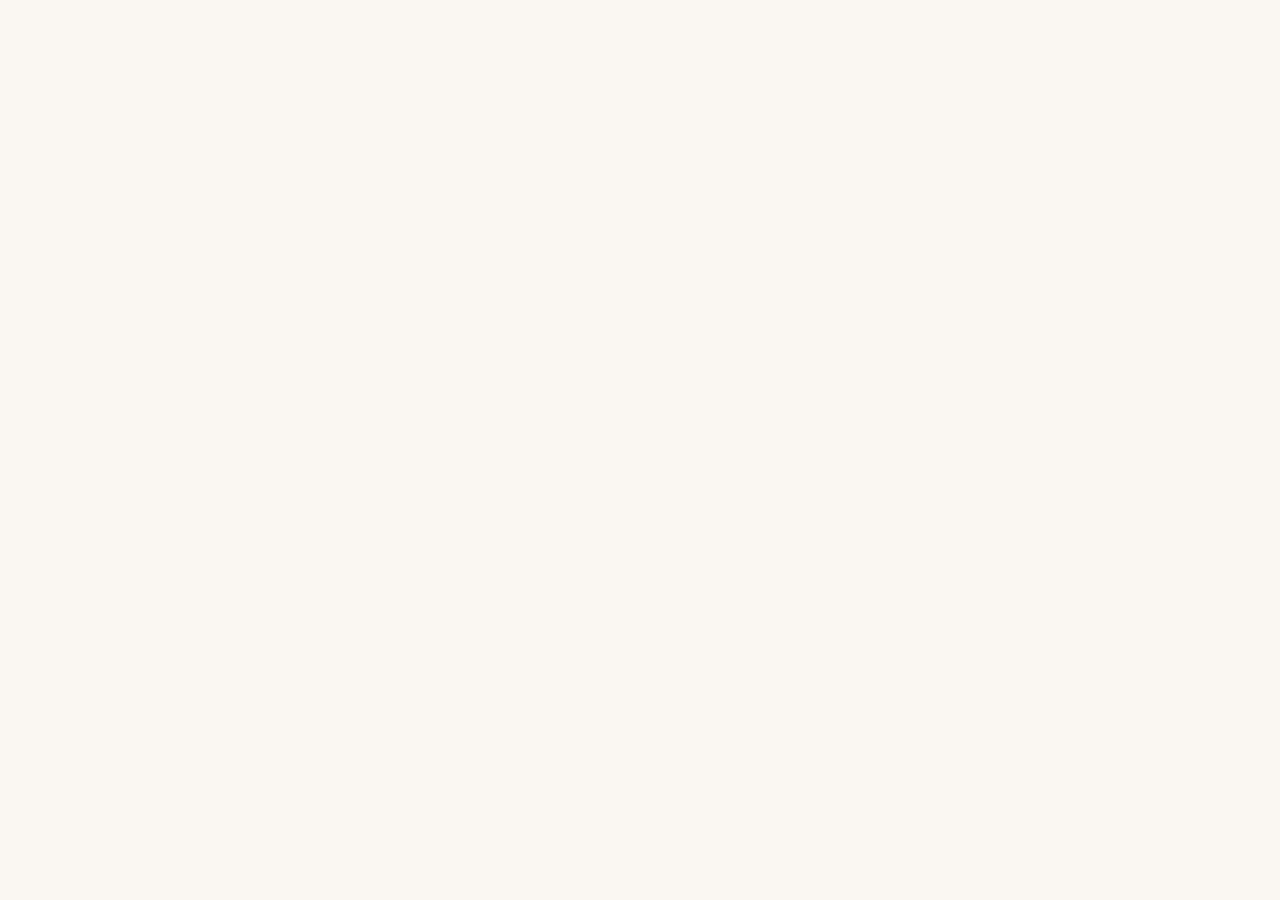
==== commit eddad4d9: "Rerouted htmls updated CODE-NOTES.txt Wrote simple welcome to home.html routed home.html to login.ht" ====
--- a/index.html
+++ b/index.html
@@ -1,16 +1,12 @@
 <!doctype html>
-<script type="application/json" id="cowork-artifact-meta">
-  {
-    "name": "hnymn",
-    "schemaVersion": 1,
-    "description": "Interactive itinerary builder"
-  }
-</script>
+
 <html lang="en">
   <head>
     <meta charset="UTF-8" />
     <meta name="viewport" content="width=device-width, initial-scale=1.0" />
-    <title>hnymn</title>
+
+    <title>my hnymn</title>
+
     <link
       rel="icon"
       href="https://xhatyapslpxsembgwbdt.supabase.co/storage/v1/object/public/site-assets/icons/hnymn-basic.png"
@@ -22,7 +18,7 @@
     />
     <link rel="stylesheet" href="style.css" />
   </head>
-  <body>
+  <body class="auth-pending">
     <div id="offline-banner">
       ⚠ You are offline — some features may be unavailable.
     </div>
@@ -268,22 +264,23 @@
         applyRole(session);
         await loadCloudContent(); // pull latest content from Supabase
         await loadChecklistState(); // pull bucket-list + animal-scrapbook checks
-        await loadMediaUrls(); // sign preview + animal image URLs from the media bucket
+        loadMediaUrls(); // build public preview + animal image URLs
         reseedWorkingState(); // rebuild editor state from the cloud content
         renderAll(); // render every tab from the cloud content
         renderGallery(); // async; populates the Gallery tab from Storage (fire-and-forget)
+        document.body.classList.remove("auth-pending");
         signoutBtn.style.display = session ? "block" : "none";
       }
 
       // Stage 8: with no valid session, if we're offline AND have cached content, open the trip
       // read-only from cache instead of the login wall (so a lapsed ~1h token doesn't lock us out).
-      // Route offline users to the cached read-only app; otherwise send them to sign-in.
-      function offlineFallbackOrLogin() {
+      // Route offline users to cached content; otherwise show the public welcome page.
+      function offlineFallbackOrHome() {
         if (!navigator.onLine && localStorage.getItem("offlineContent")) {
           document.body.classList.add("no-session");
           showApp(null);
         } else {
-          window.location.href = "login.html";
+          window.location.replace("home.html");
         }
       }
       // Restore an existing session on load (Supabase persists it in localStorage → survives refresh).
@@ -291,12 +288,12 @@
       sb.auth
         .getSession()
         .then(({ data: { session } }) => {
-          session ? showApp(session) : offlineFallbackOrLogin();
+          session ? showApp(session) : offlineFallbackOrHome();
         })
         // Log session-restore failures, then use the same offline/login routing.
         .catch((error) => {
           console.error("Unable to restore the Supabase session:", error);
-          offlineFallbackOrLogin();
+          offlineFallbackOrHome();
         });
 
       // Sign out and clear locally cached private content before returning to the login page.
@@ -314,10 +311,9 @@
           localStorage.removeItem("offlineContent");
           localStorage.removeItem("offlineChecklist");
           localStorage.removeItem("offlineChecklistDirty");
-          localStorage.removeItem("offlineMediaUrls");
         } catch (e) {}
-        if (window.caches) caches.delete("hnymn-img-v1");
-        window.location.href = "login.html";
+        if (window.caches) caches.delete("hnymn-img-v3");
+        window.location.replace("home.html");
       });
 
       // ===== STAGE 3a: load content from Supabase and render from it (post-login) =====
@@ -433,7 +429,7 @@
         set("hotel-detail", s.hotelDetail, true);
         set("site-footer", s.footer);
       }
-      // Build the Preview tab from its data and resolve image paths to signed URLs.
+      // Build the Preview tab from its data and resolve image paths to public URLs.
       function renderPreview() {
         const panel = document.getElementById("tab-preview");
         if (!panel) return;
@@ -744,7 +740,7 @@
         await renderGallery();
       }
 
-      // ===== STAGE 6: preview + animal images from the private `media` bucket =====
+      // ===== STAGE 6: preview + animal images from the public `site-assets` bucket =====
       // Collect unique storage paths used by Preview and Animal Scrapbook images.
       function allMediaPaths() {
         const set = new Set();
@@ -760,39 +756,49 @@
         );
         return Array.from(set);
       }
+
       let mediaUrls = {};
-      // Request signed image URLs and fall back to the locally cached URL map offline.
-      async function loadMediaUrls() {
+      const MEDIA_OBJECT_ROOT = "media/images-jackson-wyoming/";
+      // Convert category-relative paths to object paths inside the public Storage bucket.
+      function mediaObjectPath(path) {
+        let cleanPath = String(path || "").replace(/^\/+/, "");
+        if (/^https?:\/\//i.test(cleanPath)) {
+          try {
+            const url = new URL(cleanPath);
+            const storagePath = url.pathname.match(
+              /\/storage\/v1\/object\/(?:public|sign|authenticated)\/[^/]+\/(.+)$/,
+            );
+            if (url.origin !== new URL(SUPABASE_URL).origin || !storagePath) {
+              return null;
+            }
+            cleanPath = decodeURIComponent(storagePath[1]);
+          } catch (e) {
+            return null;
+          }
+        }
+        let objectPath = cleanPath.startsWith(MEDIA_OBJECT_ROOT)
+          ? cleanPath
+          : cleanPath.startsWith("images-jackson-wyoming/")
+            ? `media/${cleanPath}`
+            : `${MEDIA_OBJECT_ROOT}${cleanPath}`;
+        return objectPath.replace(
+          `${MEDIA_OBJECT_ROOT}images/`,
+          MEDIA_OBJECT_ROOT,
+        );
+      }
+      // Public URLs can be built locally, including while offline; warm the SW cache when online.
+      function loadMediaUrls() {
         const paths = allMediaPaths();
-        if (!paths.length) {
-          mediaUrls = {};
-          return;
-        }
-        try {
-          const { data, error } = await sb.storage
-            .from("media")
-            .createSignedUrls(paths, 3600);
-          if (error || !data) throw error || new Error("no signed urls");
-          const map = {};
-          data.forEach((s, i) => {
-            if (s && s.signedUrl) map[paths[i]] = s.signedUrl;
-          });
-          mediaUrls = map;
-          try {
-            localStorage.setItem("offlineMediaUrls", JSON.stringify(map));
-          } catch (e) {} // Stage 8: reuse offline
-          warmMediaCache(); // Stage 8: proactively cache every media image so all show offline (even un-scrolled)
-        } catch (e) {
-          // Stage 8: offline → reuse the last-synced signed URLs so each <img src> stays a Supabase URL that the
-          // service worker's path-keyed image cache can satisfy. (Falling back to the local path would miss that
-          // cache and — post-cutover — those local files aren't even deployed.)
-          try {
-            const cached = localStorage.getItem("offlineMediaUrls");
-            mediaUrls = cached ? JSON.parse(cached) : {};
-          } catch (e2) {
-            mediaUrls = {};
-          }
-        }
+        const bucket = sb.storage.from("site-assets");
+        mediaUrls = Object.fromEntries(
+          paths.map((path) => {
+            const objectPath = mediaObjectPath(path);
+            if (!objectPath) return [path, path];
+            const { data } = bucket.getPublicUrl(objectPath);
+            return [path, data.publicUrl];
+          }),
+        );
+        warmMediaCache();
       }
       // Stage 8: fetch every media image once while online so the service worker caches its bytes for offline.
       // Cheap on repeat loads: already-cached images are served from the SW cache without hitting the network.
@@ -804,55 +810,9 @@
           if (url) fetch(url).catch(() => {});
         });
       }
-      // Falls back to the local file path if the media bucket has no signed URL (e.g. pre-migration on localhost).
-      // Resolve a media path to its signed cloud URL or its original path.
+      // Resolve a stored media path to its public Supabase URL.
       function mediaUrl(path) {
         return (mediaUrls && mediaUrls[path]) || path;
-      }
-      // Editor-only one-time migration: fetch each local image (served by the dev server) and upload it to the media bucket.
-      // One-time maintenance helper for copying legacy local images into Supabase Storage.
-      async function migrateImagesToCloud() {
-        if (!document.body.classList.contains("role-editor")) return;
-        const paths = allMediaPaths();
-        const btn = document.getElementById("migrate-img-btn");
-        if (btn) btn.disabled = true;
-        let ok = 0,
-          fail = 0;
-        for (const path of paths) {
-          try {
-            const res = await fetch(path);
-            if (!res.ok) {
-              fail++;
-            } else {
-              const blob = await res.blob();
-              const { error } = await sb.storage
-                .from("media")
-                .upload(path, blob, {
-                  upsert: true,
-                  contentType: blob.type || undefined,
-                });
-              if (error) fail++;
-              else ok++;
-            }
-          } catch (e) {
-            fail++;
-          }
-          if (btn)
-            btn.textContent = "Migrating… " + (ok + fail) + "/" + paths.length;
-        }
-        if (btn) {
-          btn.disabled = false;
-          btn.textContent = "🖼 Migrate images to Supabase";
-        }
-        alert(
-          "Images migrated: " +
-            ok +
-            " uploaded, " +
-            fail +
-            " failed (of " +
-            paths.length +
-            "). Reload to load them via signed URLs.",
-        );
       }
 
       // Activate the requested tab panel and mark its clicked navigation button active.
--- a/style.css
+++ b/style.css
@@ -24,6 +24,21 @@
   color: var(--charcoal);
   min-height: 100vh;
 }
+body.auth-pending {
+  visibility: hidden;
+}
+
+.home-hero {
+  min-height: min(78vh, 720px);
+  display: flex;
+  align-items: center;
+  justify-content: center;
+}
+.home-login-btn {
+  display: inline-block;
+  margin-top: 24px;
+  text-decoration: none;
+}
 
 /* HEADER */
 .hero {
